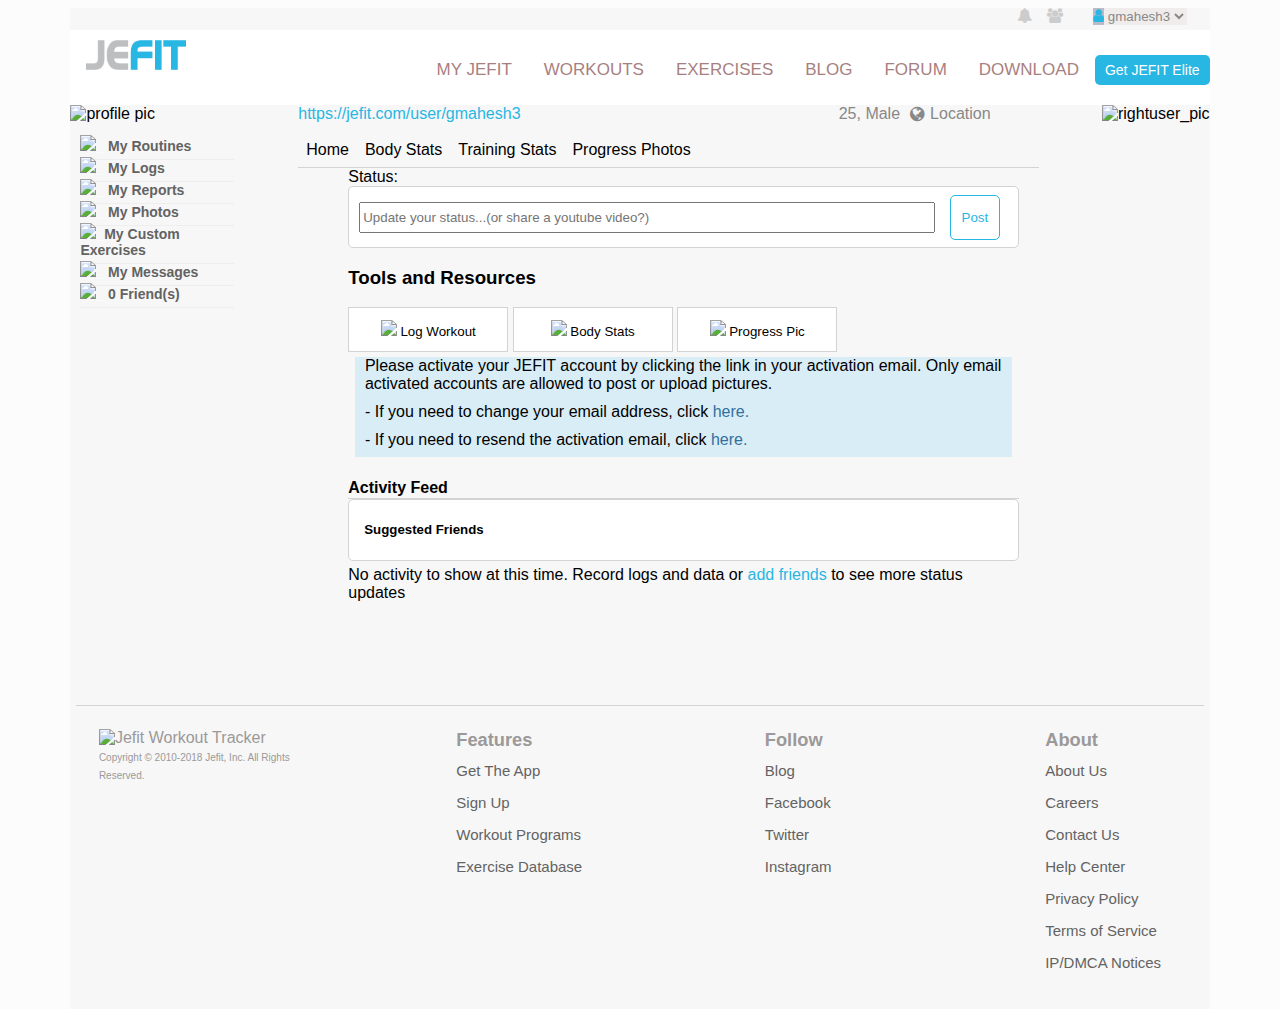
==== dashboard.html @ 6ae7b4ed "html page goals" ====
<!DOCTYPE html>
<html lang="en">

<head>
    <meta charset="UTF-8">
    <meta name="viewport" content="width=device-width, initial-scale=1.0">
    <!-- <link rel="stylesheet" href="cal1.css"> -->
    <link rel="stylesheet" href="dashboard.css">
    <link rel="stylesheet" href="https://cdnjs.cloudflare.com/ajax/libs/font-awesome/4.7.0/css/font-awesome.min.css">
    <script src="//ajax.googleapis.com/ajax/libs/jquery/2.1.1/jquery.min.js"></script>
    <script src="//cdnjs.cloudflare.com/ajax/libs/Chart.js/1.0.2/Chart.min.js"></script>
    <script src="//ajax.googleapis.com/ajax/libs/jquery/2.1.1/jquery.min.js"></script>
    <script src="//cdnjs.cloudflare.com/ajax/libs/Chart.js/1.0.2/Chart.min.js"></script>
    <script src='https://kit.fontawesome.com/a076d05399.js'></script>
    <title>www.jefit.com</title>
</head>

<body>
    <div class="homepage">
        <div class="username-container">
            <div class="username-div">
                <i class="fa fa-bell" style="font-size: 15px;"></i>
                <i class="fa fa-users" style="font-size: 15px;"></i>
                <i class="fa fa-user" style="font-size: 15px;"></i>
                <select name="username" id="username-select">
                    <option value="" disabled selected hidden>gmahesh3</option>
                    <option value="Settings">Settings</option>
                    <option value="Out">Log Out</option>
                </select>
            </div>
        </div>
        <div class="navbar-container">
            <div class="navbar" id="navbarjs">
                <a href="#home" class="remove-underline"><img class="logo-jefit" src="./images/logo_jefit.png" /></a>
                <button class="get-jefit-btn">Get JEFIT Elite</button>
                <a class="float-right" href="#DOWNLOAD">DOWNLOAD</a>
                <a class="float-right" href="#FORUM">FORUM</a>
                <a class="float-right" href="#BLOG">BLOG</a>
                <a class="float-right" href="#EXERCISES">EXERCISES</a>
                <a class="float-right" href="#WORKOUTS">WORKOUTS</a>
                <a class="float-right" href="#MY JEFIT">MY JEFIT</a>
                <a href="javascript:void(0);" class="icon" onclick="myFunction()">
                    <i class="fa fa-bars"></i>
                </a>
            </div>
        </div>
        <div class="dashboard-container">
            <!--Middle-Left-Container -->
            <div class="middle__left">
                <div>
                    <img class="middle__left__img" src="https://www.jefit.com/images/noProfilePic220.png"
                        alt="profile pic">
                </div>

                <ul class="Middle__Left__Container">
                    <p class="left__block"><img src="https://www.jefit.com/images/routine_icon_64_64.png" width="23"><a
                            style="color: white;">_</a> My Routines</p>
                    <p class="left__block"><img src="https://www.jefit.com/images/main_menu_logs_70_70.png"
                            width="23"><a style="color: white;">_</a> My Logs</p>
                    <p class="left__block"><img src="https://www.jefit.com/images/training_reports_icon_70_70.png"
                            width="23"><a style="color: white;">_</a> My Reports</p>
                    <p class="left__block"><img src="https://www.jefit.com/images/pictureicon.png" width="23"><a
                            style="color: white;">_</a> My Photos</p>
                    <p class="left__block"><img src="https://www.jefit.com/images/exercise_icon3_64_64.png"
                            width="23"><a style="color: white;">_</a>My Custom Exercises</p>
                    <p class="left__block"><img src="https://www.jefit.com/images/message_icon.png" width="23"><a
                            style="color: white;">_</a> My Messages</p>
                    <p class="left__block"><img src="https://www.jefit.com/images/friend_request_20.png" width="23"><a
                            style="color: white;">_</a> 0 Friend(s)</p>
                </ul>
            </div>
            <!--*  *-->
            <div class="dashboard-container-middle">
                <div class="user-details">
                    <a class="user-details-link" href="#">https://jefit.com/user/gmahesh3</a>
                    <div class="user-info">
                        <p class="user-details-data">25, Male</p>
                        <i class="fa fa-globe" style="font-size:17px"></i>
                        <span><a href="#" class="user-details-location">Location</a></span>
                    </div>
                </div>
                <div class="middle-dashboard">
                    <ul class="tabs">
                        <li data-tab-target="#home" class="active tab">Home</li>
                        <li data-tab-target="#BodyStats" class="tab">Body Stats</li>
                        <li data-tab-target="#TrainingStats" class="tab">Training Stats</li>
                        <li data-tab-target="#ProgressPhotos" class="tab">Progress Photos</li>
                    </ul>

                    <div class="tab-content">
                        <div id="home" data-tab-content class="active">
                            <span>Status:</span>
                            <span id="status-value"></span>
                            <div class="hometab">
                                <input type="text" id="status"
                                    placeholder="Update your status...(or share a youtube video?)">
                                <button class="status-btn" id="post-status-btn">Post</button>
                            </div>
                            <h3>Tools and Resources</h3>
                            <button class="logWorkBtn"><img src="https://www.jefit.com/images/traininglogicon.png"
                                    width="30" style="font-size:24px"> Log Workout</button>
                            <button class="bodystats"><img src="https://www.jefit.com/images/bodystatusicon.png"
                                    width="30" style='font-size:24px'>
                                Body Stats</button>
                            <button class="progresspic"><img src="https://www.jefit.com/images/takepictureicon.png"
                                    width="30" style='font-size:24px'>
                                Progress Pic</button>
                            <div class="para-info">
                                <p>Please activate your JEFIT account by clicking the link in your activation email.
                                    Only email activated accounts are allowed to post or upload pictures.</p>
                                <p>- If you need to change your email address, click <a class="here" href="#">here.</a>
                                </p>
                                <p>- If you need to resend the activation email, click <a class="here"
                                        href="#">here.</a></p>
                            </div>
                            <h4 class="no-margin">Activity Feed</h4>
                            <div class="bottom-line"></div>
                            <div class="hometab">
                                <h5 class="hometab_margin-left">Suggested Friends</h5>
                            </div>
                            <p class="textlabel">
                                No activity to show at this time. Record logs and data or <a href="#"
                                    class="bottom-label">add friends</a> to see more status updates</p>
                        </div>
                        <div id="BodyStats" data-tab-content >                            
                            <div>
                                <div class="body-stats-updates">
                                    <h4 class="body-stats-updates-title">Latest Body Stats</h4>
                                    <label class="body-stats-last-updated">Last Updated:</label>
                                    <span id="last-updated-time"></span>
                                </div>
                                <a class="update-body-stats-page " href="#">Update Body Stats</a>
                            </div>
                            <img style="display: none;" onload="loadChart()">
                            <hr class="bottom-line-body-stats-menu" ></hr>
                            <div class="male-img-body-info">
                                <div class="male-img-body-info-data"> 
                                    <div style="color:#999">Height </div>
                                    <strong style="font-size:24px;color: #0AB2E6">0</strong>
                                    <strong style="font-size:12px;color: #0AB2E6"> in</strong>
                                </div>
                                <div class="body-stats-info-card"  onload="loadChart()">

                                    <div style="color:#999">Current Weight</div>
                                    <div class="current-weight">
                                            <strong style="font-size:24px">150</strong>
                                            <strong style="font-size:12px"> lbs</strong>
                                        </a>
                                    </div>


                                    <div class="body-stats-margin-color" >Lean Body Mass </div>
                                    <div class="dashed-line-bottom">
                                        <strong style="font-size:24px">150</strong>
                                        <strong style="font-size:12px"> lbs</strong>
                                    </div>


                                    <div class="body-stats-margin-color">Body Fat Mass </div>
                                    <div class="dashed-line-bottom">
                                        <strong style="font-size:24px">0</strong>
                                        <strong style="font-size:12px"> lbs</strong>
                                    </div>

                                    <div class="body-stats-margin-color">BMI</div>
                                    <div class="dashed-line-bottom">
                                        <strong style="font-size:24px">20.34</strong>
                                    </div>
                                </div>
                                <canvas id="myChart"  ></canvas>
                                <p id="chart-percentage"></p>                                
                            </div>                            
                        </div>


                        <div id="TrainingStats" data-tab-content>
                            <div class="Benchmark_container">
                                <strong class="Exercise__Progress">Benchmark Exercise Progress</strong>
                                <div class="Update"> Last Updated: 2020-12-30<a href="./" class="Manage">Manage Your Goals</a>
                                    <!-- Manage Your goal -->
                                    <div id="Manage__Goal"></div>

                                    <!--  -->
                                </div>
                            </div>
                            <div class="Exercise__Container">
                                <div class="Barbell__Stats">
                                    <a href="http://www.jefit.com/exercises/2/barbell-bench-press"
                                        class="Barbell__Stats">Barbell Bench
                                        Press</a>
                                </div>
                                <div class="Barbell__Stats__img">
                                    <a href="http://www.jefit.com/exercises/2/barbell-bench-press">
                                        <img src="https://www.jefit.com/images/exercises/800_600/8.jpg" width="100"></a>
                                </div>
                                <div class="Goal__Box">
                                    <div class="lbs__Goal"><a style="color:#0086C9"> -- </a>
                                        <span style="margin-left:2px; font-size:14px">of goal lbs</span>
                                    </div>
                                    <input class="progressbar-Status" />
                                    <div class="Goal__Prog__Box">
                                        <div>
                                            <div class="Goal__Prog__Box1">Goal Progress : <span
                                                    style="color: #666666; font-weight: bold;">0.00</span><span
                                                    style="font-size:9px">%</span>
                                            </div>
                                        </div>
                                    </div>
                                </div>
                                <div class="Day__Container">
                                    <span style="color:#999">Days Left </span>
                                    <div style="font-size:30px; font-weight:bold; margin-top:10px">0</div>
                                </div>
                                <div class="Barbell__Stats">
                                    <a href="http://www.jefit.com/exercises/12/barbell-squat"
                                        class="Barbell__Stats">Barbell Squat</a>
                                </div>
                                <div class="Barbell__Stats__img">
                                    <a href="http://www.jefit.com/exercises/12/barbell-squat">
                                        <img src="https://www.jefit.com/images/exercises/800_600/49.jpg"
                                            width="100"></a>
                                </div>
                                <input class="progressbar-Status" />
                                <div class="Goal__Box">
                                    <div class="lbs__Goal"><a style="color:#0086C9"> -- </a>
                                        <span style="margin-left:2px; font-size:14px">of goal lbs</span>
                                    </div>
                                    <div class="Goal__Prog__Box">
                                        <div>
                                            <div class="Goal__Prog__Box1">Goal Progress : <span
                                                    style="color: #666666; font-weight: bold;">0.00</span><span
                                                    style="font-size:9px">%</span>
                                            </div>
                                        </div>
                                    </div>
                                </div>
                                <div class="Day__Container">
                                    <span style="color:#999">Days Left </span>
                                    <div style="font-size:30px; font-weight:bold; margin-top:10px">0</div>
                                </div>
                                <div class="Barbell__Stats">
                                    <a href="http://www.jefit.com/exercises/93/barbell-deadlift"
                                        class="Barbell__Stats">Barbell Deadlift</a>
                                </div>
                                <div class="Barbell__Stats__img">
                                    <a href="http://www.jefit.com/exercises/93/barbell-deadlift">
                                        <img src="https://www.jefit.com/images/exercises/800_600/372.jpg"
                                            width="100"></a>
                                </div>
                                <input class="progressbar-Status" />
                                <div class="Goal__Box">
                                    <div class="lbs__Goal"><a style="color:#0086C9"> -- </a>
                                        <span style="margin-left:2px; font-size:14px">of goal lbs</span>
                                    </div>
                                    <div class="Goal__Prog__Box">
                                        <div>
                                            <div class="Goal__Prog__Box1">Goal Progress : <span
                                                    style="color: #666666; font-weight: bold;">0.00</span><span
                                                    style="font-size:9px">%</span>
                                            </div>
                                        </div>
                                    </div>
                                </div>
                                <div class="Day__Container">
                                    <span style="color:#999">Days Left </span>
                                    <div style="font-size:30px; font-weight:bold; margin-top:10px">0</div>
                                </div>


                                <div class="Barbell__Stats">
                                    <a href="http://www.jefit.com/exercises/112/barbell-bicep-curl"
                                        class="Barbell__Stats">Barbell Bicep
                                        Curl</a>
                                </div>
                                <div class="Barbell__Stats__img">
                                    <a href="http://www.jefit.com/exercises/112/barbell-bicep-curl">
                                        <img src="https://www.jefit.com/images/exercises/800_600/448.jpg"
                                            width="100"></a>
                                </div>
                                <input class="progressbar-Status" />
                                <div class="Goal__Box">
                                    <div class="lbs__Goal"><a style="color:#0086C9"> -- </a>
                                        <span style="margin-left:2px; font-size:14px">of goal lbs</span>
                                    </div>
                                    <div class="Goal__Prog__Box">
                                        <div>
                                            <div class="Goal__Prog__Box1">Goal Progress : <span
                                                    style="color: #666666; font-weight: bold;">0.00</span><span
                                                    style="font-size:9px">%</span>
                                            </div>
                                        </div>
                                    </div>
                                </div>
                                <div class="Day__Container">
                                    <span style="color:#999">Days Left </span>
                                    <div style="font-size:30px; font-weight:bold; margin-top:10px">0</div>
                                </div>


                                <div class="Barbell__Stats">
                                    <a href="http://www.jefit.com/exercises/55/barbell-tricep-extension"
                                        class="Barbell__Stats">Barbell Tricep
                                        Extension</a>
                                </div>
                                <div class="Barbell__Stats__img">
                                    <a href="http://www.jefit.com/exercises/55/barbell-tricep-extension">
                                        <img src="https://www.jefit.com/images/exercises/100_75/449.jpg"
                                            width="100"></a>
                                </div>
                                <input class="progressbar-Status" />
                                <div class="Goal__Box">
                                    <div class="lbs__Goal"><a style="color:#0086C9"> -- </a>
                                        <span style="margin-left:2px; font-size:14px">of goal lbs</span>
                                    </div>
                                    <div class="Goal__Prog__Box">
                                        <div>
                                            <div class="Goal__Prog__Box1">Goal Progress : <span
                                                    style="color: #666666; font-weight: bold;">0.00</span><span
                                                    style="font-size:9px">%</span>
                                            </div>
                                        </div>
                                    </div>
                                </div>
                                <div class="Day__Container">
                                    <span style="color:#999">Days Left </span>
                                    <div style="font-size:30px; font-weight:bold; margin-top:10px">0</div>
                                </div>


                                <div class="Barbell__Stats">
                                    <a href="http://www.jefit.com/exercises/10/barbell-shoulder-press"
                                        class="Barbell__Stats">Barbell Shoulder
                                        Press</a>
                                </div>
                                <div class="Barbell__Stats__img">
                                    <a href="http://www.jefit.com/exercises/10/barbell-shoulder-press">
                                        <img src="https://www.jefit.com/images/exercises/100_75/41.jpg" width="100"></a>
                                </div>
                                <input class="progressbar-Status" />
                                <div class="Goal__Box">
                                    <div class="lbs__Goal"><a style="color:#0086C9"> -- </a>
                                        <span style="margin-left:2px; font-size:14px">of goal lbs</span>
                                    </div>
                                    <div class="Goal__Prog__Box">
                                        <div>
                                            <div class="Goal__Prog__Box1">Goal Progress : <span
                                                    style="color: #666666; font-weight: bold;">0.00</span><span
                                                    style="font-size:9px">%</span>
                                            </div>
                                        </div>
                                    </div>
                                </div>
                                <div class="Day__Container">
                                    <span style="color:#999">Days Left </span>
                                    <div style="font-size:30px; font-weight:bold; margin-top:10px">0</div>
                                </div>
                            </div>                           
                        </div>
                        <div id="ProgressPhotos" data-tab-content>
                            <h1>ProgressPhotos</h1>
                            <p>This is ProgressPhotos </p>
                            <!-- Progress Pic -->
                            <div id="Progress__Pic"></div>
                            <!--  -->
                        </div>
                    </div>
                </div>
                <!-- Log workourt -->
                <div id="Log__Workout"></div>
                <!--  -->

                <!-- Body Stats -->
                <div id="Body__Stats"></div>
                <!--  -->

                <!-- Progress Pic -->
                <div id="Progress__Pic"></div>
                <!--  -->

            </div>

            <!-- Middle-Right-Container -->
            <div class="middle__right">
                <img class="middle__right__img" src="https://i.imgur.com/4qvKVBj.png" alt="rightuser_pic" />
            </div>
            <!--  -->
        </div>
        <div style="clear: both;"></div>
        <div class="footer-container">
            <footer class="foot_bar">
                <div class="row">
                    <div class="box-1">
                        <img src="https://www.jefit.com/images/logo_155_40.png" alt="Jefit Workout Tracker"
                            width="80"><br />
                        <small>Copyright © 2010-2018 Jefit, Inc. All Rights
                            Reserved.</small>
                    </div>
                    <div class="content__heading">
                        <h5>Features</h5>
                        <ul class="content__footer">
                            <p>Get The App</p>
                            <p>Sign Up</p>
                            <p>Workout Programs</p>
                            <p>Exercise Database</p>
                        </ul>
                    </div>
                    <div class="content__heading">
                        <h5>Follow</h5>
                        <ul class="content__footer">
                            <p>Blog</p>
                            <p>Facebook</p>
                            <p>Twitter</p>
                            <p>Instagram</p>

                        </ul>
                    </div>
                    <div class="content__heading">
                        <h5>About</h5>
                        <ul class="content__footer">
                            <p>About Us</p>
                            <p>Careers </p>
                            <p>Contact Us</p>
                            <p>Help Center</p>
                            <p>Privacy Policy</p>
                            <p>Terms of Service</p>
                            <p>IP/DMCA Notices</p>
                        </ul>
                    </div>
                </div>
            </footer>
        </div>        
    </div>
    <script src="dashboard.js"></script>
</body>
</html>
---- dashboard.css ----
body {
  background-color: #fcfcfc;
  margin: 0;
  font-family: Helvetica Neue,Helvetica,Arial,sans-serif; 

}
.homepage {
  width: 89%;
  margin: auto;
  background-color: rgb(247, 247, 247);
}
/* Footer section Dashboard */
.foot_bar {
  width: 95%;
  margin: auto;
  padding: 2%;
  border-top: 1px solid lightgrey;
}

.row {
  display: flex;
  justify-content: space-between;
  color: rgb(155, 153, 153);
}
.foot_bar > img {
  float: left;
  padding: 2px 20px;
  cursor: pointer;
}
.box-1 {
  width: 18%;
}
.box-1 > small {
  font-size: x-small;
}

.content__heading {
  font-size: 22px;
  margin: -30px 60px 0px;
  font-style: normal;
}
.content__footer {
  font-size: 15px;
  margin: -20px -40px 1px;
  text-align: left;
  color: rgb(99, 99, 99);
}
.content__footer :hover {
  opacity: 10;
  visibility: visible;
  left: 0;
  color: rgb(0, 153, 255);
}
/*  */
.dashboard-container {
  width: 100%;
}

/* Middle Left Section dashboard */
.middle__left {
  width: 17%;
  float: left;
  height: 600px;
}
.middle__left__img {
  width: 100%;
}
.left__block {
  font-size: 14px;
  vertical-align: middle;
  padding: 1px 0px 5px 0px;
  font-weight: bold;
  width: 100%;
  position: relative;
  border-bottom: 1px solid #eeeeee;
  margin: -5px -30px 1px;
  color: rgb(99, 99, 99);
}
.Middle__Left__Container :hover {
  opacity: 10;
  visibility: visible;
  left: 0;
  color: rgb(0, 153, 255);
}

/* middle__right__container */
.middle__right {
  width: fit-content;
  float: right;
}
.middle__right__img {
  width: 100%;
  height: 550px;
}

.username-div {
  display: flex;
  justify-content: flex-end;
  width: 98%;
  margin-top: 8px;
}

#username-select {
  color: #888888;
  background-color: #f0ecec;
  border: none;
  outline: none;
}
#username-select:hover {
  background-color: #cccccc;
}
.fa-bell,
.fa-users {
  color: #cccccc;
  margin-left: 15px;
}
.fa-user {
  color: #28b6e3;
  margin-left: 30px;
  /* width: fit-content;
  height: fit-content; */
  background-color: #babac8;
}
.fa-bell:hover,
.fa-users:hover {
  color: #28b6e3;
}
.navbar-container {
  width: 100%;
  height: 60px;
  border-radius: 5px;
}
.logo-jefit {
  width: 100px;
  height: 30px;
  float: left;
}
.navbar {
  overflow: hidden;
  background-color: white;
  color: #cccccc;
  margin-top: 5px;
}
.float-right {
  float: right;
}
.navbar a {
  display: block;
  color: #a87f7f;
  text-align: center;
  padding: 10px 16px;
  text-decoration: none;
  font-size: 17px;
}

.navbar a:hover {
  color: #28b6e3;
  line-height: 20px;
  border-bottom: 2px solid #28b6e3;
}

.navbar .remove-underline:hover {
  border-bottom: none;
}
/* .navbar a.active {
width: 100px;
height: 30px;
border-bottom: none;
} */
.get-jefit-btn {
  background-color: #28b6e3;
  color: white;
  font-size: 14px;
  padding: 7px 10px;
  font-weight: 500;
  border: none;
  border-radius: 5px;
  display: block;
  margin-top: 5px;
  outline: none;
  float: right;
  margin-bottom: 20px;
}
.get-jefit-btn:hover {
  background-color: #babac8;
  color: black;
}
.navbar .icon {
  display: none;
}
.fa-bars {
  color: #cccccc;
  font-size: 20px;
}
.dashboard-container {
  width: 100%;
  margin-top: 15px;
}
.dashboard-container-left {
  width: 200px;
  height: 400px;
  float: left;
  background-color: rgb(109, 109, 173);
}
.dashboard-container-middle {
  width: 65%;
  padding: 0%;
  float: left;
  margin-left: 3%;
}
.user-details {
  color: #888888;
  display: flex;
  justify-content: space-between;
  align-items: baseline;
  width: 100%;
  padding: 0;
}
.user-details-link {
  color: #28b6e3;
  text-decoration: none;
}
.user-details-data {
  padding: 0;
  margin-top: 0;
  margin-bottom: 0;
}
.user-info {
  width: 200px;
  display: flex;
  justify-content: baseline;
}
.user-details-location {
  text-decoration: none;
  margin-left: 0;
  color: #888888;
  float: left;
}
.user-details-location:hover {
  color: #28b6e3;
  text-decoration: underline;
}
.fa-globe {
  margin-left: 10px;
  margin-right: 5px;
}
[data-tab-content] {
  display: none;
}

.active[data-tab-content] {
  display: block;
}
.tabs {
  display: flex;
  justify-content: flex-start;
  list-style-type: none;
  margin: 0;
  padding: 0;
  border-bottom: 1px solid lightgray;
}

.tab {
  cursor: pointer;
  padding: 8px;
}
/* 
.tab.active {
  
} */

.tab:hover {
  color: #28b6e3;
  border: 1px solid lightgray;
  border-top-left-radius: 3px;
  border-top-right-radius: 3px;
}

.tab-content {
  margin-left: 20px;
  margin-right: 20px;
}
.middle-dashboard {
  margin-top: 10px;
}
.hometab {
  height: 60px;
  background-color: white;
  border: 1px solid lightgray;
  border-radius: 5px;
}
#home {
  margin-left: 30px;
}

#home P {
  margin-top: 5px;
}
.hometab > .status-btn {
  width: 50px;
  height: 45px;
  background-color: white;
  color: #28b6e3;
  border: 1px solid #28b6e3;
  border-radius: 5px;
}
.hometab input {
  height: 25px;
  width: 85%;
  margin: 15px 10px;
}
.logWorkBtn,
.bodystats,
.progresspic {
  width: 160px;
  height: 45px;
  background-color: white;
  border: 1px solid lightgray;
  outline: none;
}
cred {
  color: red;
}
cblue {
  color: blue;
}
cgreen {
  color: green;
}
.logWorkBtn:hover {
  background-color: #888888;
}
.bodystats:hover {
  background-color: #888888;
}
.progresspic:hover {
  background-color: #888888;
}
.para-info {
  width: 98%;
  height: 100px;
  background-color: #d9edf7;
  margin: 5px auto;
}
.para-info p {
  margin: 10px;
  margin-top: 10px;
}
.here {
  text-decoration: none;
  color: #31709c;
}
.bottom-line {
  border-bottom: 1px solid lightgray;
  width: 100%;
  height: 1px;
}
.no-margin {
  margin-bottom: 0%;
}
.hometab_margin-left {
  margin-left: 15px;
}
.textlabel {
  margin-top: 0;
  font-size: 16 px;
}
.bottom-label {
  text-decoration: none;
  color: #28b6e3;
}
@media screen and (max-width: 1150px) {
  .navbar a:not(:first-child) {
    display: none;
  }
  .navbar button {
    display: none;
  }
  .navbar a.icon {
    float: right;
    display: block;
    border: 0.5px solid #cccccc;
    border-radius: 3px;
  }
}

@media screen and (max-width: 1150px) {
  .navbar.responsive {
    position: relative;
  }
  .navbar.responsive .icon {
    position: absolute;
    right: 0;
    top: 0;
  }
  .navbar.responsive a {
    float: none;
    display: block;
    text-align: left;
  }
}
.Benchmark_container{
  border-bottom:1px solid #d4d4d4;
  padding-bottom:5px;
  float:left; 
  width:100%; 
  margin-top:10px;
}
.Exercise__Progress{
  color:#4d4f53;
  font-size:16px; 
  padding-top:20px;
}
.Update{
  font-size:10px;
  color:#AAA;
  font-weight:bold;
  width:100%;
  float: left;
}
.Manage{
  color:#4184A1;
  float:right;
  font-weight:bold;
  font-size:11px;
}
.Exercise__Container{
  display:inline-block;
  width:100%;
}
.Barbell__Stats{
  color:rgb(75, 169, 231);
  font-weight:bold;
  margin-top:10px; 
  float:left; 
  width:100%; 
  padding-bottom:5px;
  
}
.Barbell__Stats__img{
  float:left;
  height:80px;
  width:20%;
}
.Goal__Box{
  width:65%;
  float: left;
}
.lbs__Goal{
  font-size:24px;
  margin-top:10px;
  width:100%;
  float:left;
  text-align: center;  
}
.progressbar-Status{
  width:300px;
  height:8px;
  border:1px solid lightgray;
  border-radius: 8px;
  margin-left:76px;
}
.Goal__Prog__Box{
  float:left;
  border-radius:4px;
  width:95%;
  border-bottom:1px dashed #d4d4d4;
  padding-bottom: 20px;
}
.Goal__Prog__Box1{
  width:100%;
  text-align:center;
  color:#888;
  font-size:11px;
}
.Day__Container{
  float:left;
  width: 15%;

}
.Barbell__Squat{
  color:#666;
  font-weight:bold;

}
.body-stats-updates{ 
  height: 60px;
  float: left;
 
}
.body-stats-updates-title{
 margin-bottom: 0%;
 margin-bottom: 0%;
  padding: 0;
}
.body-stats-last-updated{
  margin-top: 0%;
  display: inline-block;
  font-size: 11px;
}
.update-body-stats-page{
  color: #3b7283;
  text-decoration: none;
  font-weight: 400;
  font-size: 12px;
  float: right;
  margin-top: 40px;
  margin-bottom: 0%;
  
}
.male-img-body-info{
  background-image: url("./images/male_1.jpg");
  background-repeat: no-repeat;
  height: 300px;
  width: 100%;

}
.bottom-line-body-stats-menu{
 width: 100%;
 height: 0.1px;
 background-color: #3b7283;
 margin-top: 0%;
}
.male-image-prop{
  float: left;
}
.male-img-body-info-data{
  margin-left: 120px;
  float: left;
 margin-top: 120px;
}
.body-stats-info-card{
  width:120px; 
  height:340px;
  margin-top:10px;
  float:left;
  margin-left:20px
}
.current-weight{
  font-size:34px; 
  font-weight:bold; 
  margin-top:5px; 
  padding-bottom:5px; 
  border-bottom:1px dashed #CCC;
}
.body-stats-margin-color{
  margin-top:15px; 
  color:#999
}
.dashed-line-bottom{
  margin-top:10px; 
  padding-bottom:5px; 
  border-bottom:1px dashed #CCC; 
  color: #666666;
}
.chart-of-body-fat{
  width: 150px;
  height:150px;
  margin: 50px 30px;  
  float: left;
}
#myChart{
  width: 150px;
  height: 150px;
  margin: 70px 80px;

}
/* commiting the changes */
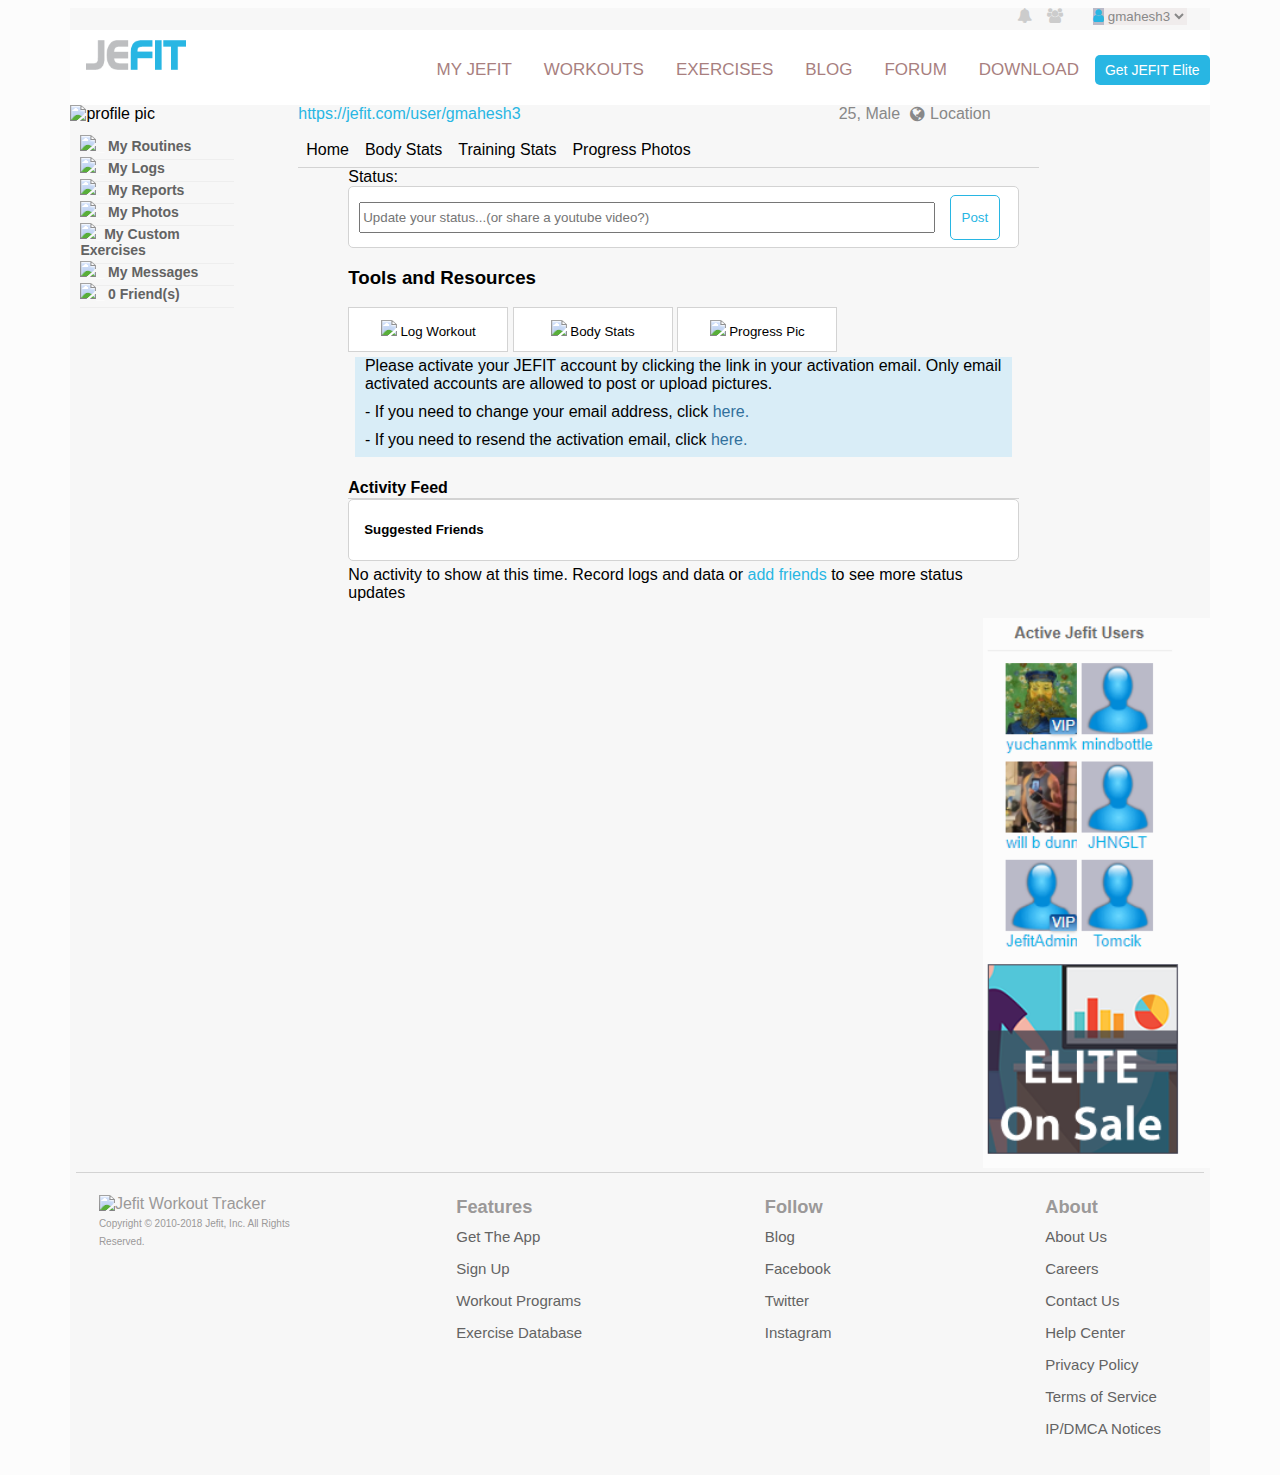
==== commit 56d869f6: "commiting changes" ====
--- a/dashboard.html
+++ b/dashboard.html
@@ -31,14 +31,14 @@
         </div>
         <div class="navbar-container">
             <div class="navbar" id="navbarjs">
-                <a href="#home" class="remove-underline"><img class="logo-jefit" src="./images/logo_jefit.png" /></a>
+                <a href="./dashboard.html" class="remove-underline"><img class="logo-jefit" src="./images/logo_jefit.png" /></a>
                 <button class="get-jefit-btn">Get JEFIT Elite</button>
                 <a class="float-right" href="#DOWNLOAD">DOWNLOAD</a>
                 <a class="float-right" href="#FORUM">FORUM</a>
                 <a class="float-right" href="#BLOG">BLOG</a>
                 <a class="float-right" href="#EXERCISES">EXERCISES</a>
                 <a class="float-right" href="#WORKOUTS">WORKOUTS</a>
-                <a class="float-right" href="#MY JEFIT">MY JEFIT</a>
+                <a class="float-right" href="./dashboard.html">MY JEFIT</a>
                 <a href="javascript:void(0);" class="icon" onclick="myFunction()">
                     <i class="fa fa-bars"></i>
                 </a>
@@ -97,14 +97,14 @@
                                 <button class="status-btn" id="post-status-btn">Post</button>
                             </div>
                             <h3>Tools and Resources</h3>
-                            <button class="logWorkBtn"><img src="https://www.jefit.com/images/traininglogicon.png"
-                                    width="30" style="font-size:24px"> Log Workout</button>
-                            <button class="bodystats"><img src="https://www.jefit.com/images/bodystatusicon.png"
-                                    width="30" style='font-size:24px'>
-                                Body Stats</button>
-                            <button class="progresspic"><img src="https://www.jefit.com/images/takepictureicon.png"
-                                    width="30" style='font-size:24px'>
-                                Progress Pic</button>
+                            <a href="./update_body_stats.html"><button class="logWorkBtn"><img src="https://www.jefit.com/images/traininglogicon.png"
+                                width="30" style="font-size:24px"> Log Workout</button></a>
+                           <a href="./update_body_stats.html"> <button class="bodystats"><img src="https://www.jefit.com/images/bodystatusicon.png"
+                            width="30" style='font-size:24px'>
+                        Body Stats</button></a>
+                            <a href="./"><button class="progresspic"><img src="https://www.jefit.com/images/takepictureicon.png"
+                                width="30" style='font-size:24px'>
+                            Progress Pic</button></a>
                             <div class="para-info">
                                 <p>Please activate your JEFIT account by clicking the link in your activation email.
                                     Only email activated accounts are allowed to post or upload pictures.</p>
@@ -129,7 +129,7 @@
                                     <label class="body-stats-last-updated">Last Updated:</label>
                                     <span id="last-updated-time"></span>
                                 </div>
-                                <a class="update-body-stats-page " href="#">Update Body Stats</a>
+                                <a class="update-body-stats-page " href="./update_body_stats.html">Update Body Stats</a>
                             </div>
                             <img style="display: none;" onload="loadChart()">
                             <hr class="bottom-line-body-stats-menu" ></hr>
@@ -176,7 +176,7 @@
                         <div id="TrainingStats" data-tab-content>
                             <div class="Benchmark_container">
                                 <strong class="Exercise__Progress">Benchmark Exercise Progress</strong>
-                                <div class="Update"> Last Updated: 2020-12-30<a href="./" class="Manage">Manage Your Goals</a>
+                                <div class="Update"> Last Updated: 2020-12-30<a href="./managegoals.html" class="Manage">Manage Your Goals</a>
                                     <!-- Manage Your goal -->
                                     <div id="Manage__Goal"></div>
 
@@ -357,11 +357,32 @@
                             </div>                           
                         </div>
                         <div id="ProgressPhotos" data-tab-content>
-                            <h1>ProgressPhotos</h1>
-                            <p>This is ProgressPhotos </p>
-                            <!-- Progress Pic -->
-                            <div id="Progress__Pic"></div>
-                            <!--  -->
+                            <div class="progress__pic__container">
+                                <div class="progress__pic__Bar">
+                                    <div>
+                                        <div class="progress__pic__Bar2">
+                                            <strong style="margin-left:5px; color:#4d4f53; font-size:16px"> Progress Pictures </strong>
+                                            <span class="Edit__upload">More</span>
+                                            <span class="Edit__upload">Edit</span>
+                                            <span class="Edit__upload">Upload</span>
+                                        </div>
+                                    </div>
+                                </div>
+                                <div class="progress__pic__sub__Box">
+                                    <div>
+                                        <div class="progress__pic__sub__Box1">
+                                            <p>
+                                                <img src="https://www.jefit.com/assets/img/group-avatar.png"
+                                                    value="Upload Some Progress Pictures Now">
+                                            </p>
+                                            <p style=" margin-top:10px">
+                                                <input type="button" class="picturepostButton"
+                                                    value="No Picture Found, Upload now to enable progress photo comparison feature.">
+                                            </p>
+                                        </div>
+                                    </div>
+                                </div>
+                            </div>
                         </div>
                     </div>
                 </div>
@@ -381,7 +402,7 @@
 
             <!-- Middle-Right-Container -->
             <div class="middle__right">
-                <img class="middle__right__img" src="https://i.imgur.com/4qvKVBj.png" alt="rightuser_pic" />
+                <img class="middle__right__img" src="./images/rightpic.png" alt="rightuser_pic" />
             </div>
             <!--  -->
         </div>
--- a/dashboard.css
+++ b/dashboard.css
@@ -565,4 +565,7 @@
   margin: 70px 80px;
 
 }
+.Manage{
+  text-decoration: none;
+}
 /* commiting the changes */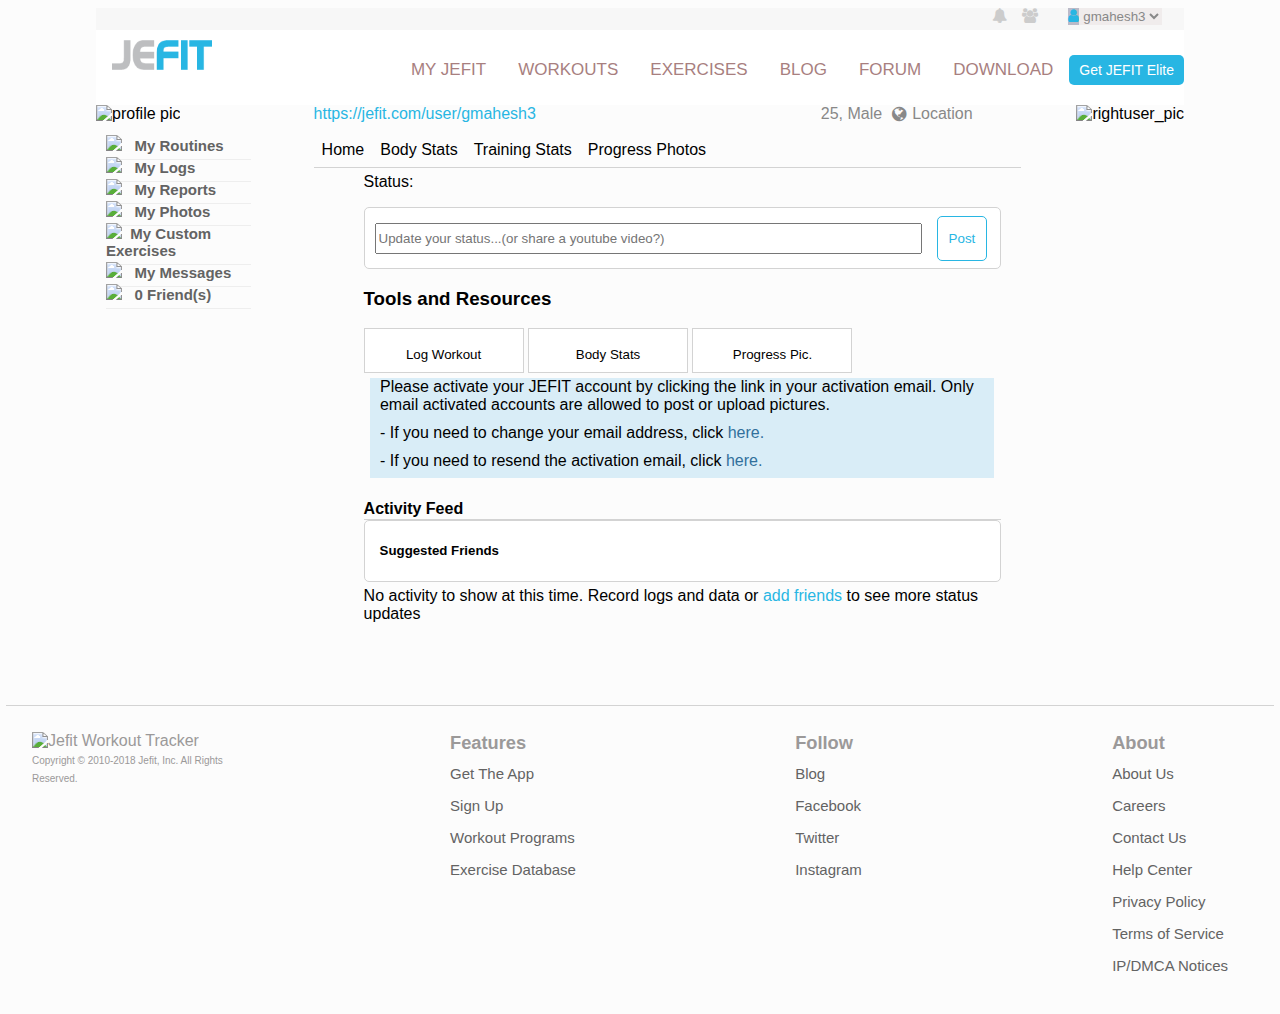
==== commit ba64fbff: "changes made" ====
--- a/dashboard.html
+++ b/dashboard.html
@@ -4,15 +4,12 @@
 <head>
     <meta charset="UTF-8">
     <meta name="viewport" content="width=device-width, initial-scale=1.0">
-    <!-- <link rel="stylesheet" href="cal1.css"> -->
+    <link rel="stylesheet" href="cal1.css">
+    <link rel="icon" href="[data-uri]" type="image/icon type">
     <link rel="stylesheet" href="dashboard.css">
     <link rel="stylesheet" href="https://cdnjs.cloudflare.com/ajax/libs/font-awesome/4.7.0/css/font-awesome.min.css">
-    <script src="//ajax.googleapis.com/ajax/libs/jquery/2.1.1/jquery.min.js"></script>
-    <script src="//cdnjs.cloudflare.com/ajax/libs/Chart.js/1.0.2/Chart.min.js"></script>
-    <script src="//ajax.googleapis.com/ajax/libs/jquery/2.1.1/jquery.min.js"></script>
-    <script src="//cdnjs.cloudflare.com/ajax/libs/Chart.js/1.0.2/Chart.min.js"></script>
     <script src='https://kit.fontawesome.com/a076d05399.js'></script>
-    <title>www.jefit.com</title>
+    <title>gmahesh3 - Home | Jefit - Best workout</title>
 </head>
 
 <body>
@@ -31,14 +28,14 @@
         </div>
         <div class="navbar-container">
             <div class="navbar" id="navbarjs">
-                <a href="./dashboard.html" class="remove-underline"><img class="logo-jefit" src="./images/logo_jefit.png" /></a>
+                <a href="index.html" class="remove-underline"><img class="logo-jefit" src="./images/logo_jefit.png" /></a>
                 <button class="get-jefit-btn">Get JEFIT Elite</button>
                 <a class="float-right" href="#DOWNLOAD">DOWNLOAD</a>
                 <a class="float-right" href="#FORUM">FORUM</a>
                 <a class="float-right" href="#BLOG">BLOG</a>
                 <a class="float-right" href="#EXERCISES">EXERCISES</a>
                 <a class="float-right" href="#WORKOUTS">WORKOUTS</a>
-                <a class="float-right" href="./dashboard.html">MY JEFIT</a>
+                <a class="float-right" href="#MY JEFIT">MY JEFIT</a>
                 <a href="javascript:void(0);" class="icon" onclick="myFunction()">
                     <i class="fa fa-bars"></i>
                 </a>
@@ -48,25 +45,17 @@
             <!--Middle-Left-Container -->
             <div class="middle__left">
                 <div>
-                    <img class="middle__left__img" src="https://www.jefit.com/images/noProfilePic220.png"
-                        alt="profile pic">
+                    <img class="middle__left__img" src="https://www.jefit.com/images/noProfilePic220.png" alt="profile pic">
                 </div>
 
                 <ul class="Middle__Left__Container">
-                    <p class="left__block"><img src="https://www.jefit.com/images/routine_icon_64_64.png" width="23"><a
-                            style="color: white;">_</a> My Routines</p>
-                    <p class="left__block"><img src="https://www.jefit.com/images/main_menu_logs_70_70.png"
-                            width="23"><a style="color: white;">_</a> My Logs</p>
-                    <p class="left__block"><img src="https://www.jefit.com/images/training_reports_icon_70_70.png"
-                            width="23"><a style="color: white;">_</a> My Reports</p>
-                    <p class="left__block"><img src="https://www.jefit.com/images/pictureicon.png" width="23"><a
-                            style="color: white;">_</a> My Photos</p>
-                    <p class="left__block"><img src="https://www.jefit.com/images/exercise_icon3_64_64.png"
-                            width="23"><a style="color: white;">_</a>My Custom Exercises</p>
-                    <p class="left__block"><img src="https://www.jefit.com/images/message_icon.png" width="23"><a
-                            style="color: white;">_</a> My Messages</p>
-                    <p class="left__block"><img src="https://www.jefit.com/images/friend_request_20.png" width="23"><a
-                            style="color: white;">_</a> 0 Friend(s)</p>
+                    <p class="left__block"><img src="https://www.jefit.com/images/routine_icon_64_64.png" width="23"><a style="color: white;">_</a> My Routines</p>
+                    <p class="left__block"><img src="https://www.jefit.com/images/main_menu_logs_70_70.png" width="23"><a style="color: white;">_</a>  My Logs</p>
+                    <p class="left__block"><img src="https://www.jefit.com/images/training_reports_icon_70_70.png" width="23"><a style="color: white;">_</a> My Reports</p>
+                    <p class="left__block"><img src="https://www.jefit.com/images/pictureicon.png" width="23"><a style="color: white;">_</a> My Photos</p>
+                    <p class="left__block"><img src="https://www.jefit.com/images/exercise_icon3_64_64.png" width="23"><a style="color: white;">_</a>My Custom Exercises</p>
+                    <p class="left__block"><img src="https://www.jefit.com/images/message_icon.png" width="23"><a style="color: white;">_</a> My Messages</p>
+                    <p class="left__block"><img src="https://www.jefit.com/images/friend_request_20.png" width="23"><a style="color: white;">_</a> 0 Friend(s)</p>
                 </ul>
             </div>
             <!--*  *-->
@@ -89,22 +78,20 @@
 
                     <div class="tab-content">
                         <div id="home" data-tab-content class="active">
-                            <span>Status:</span>
-                            <span id="status-value"></span>
+                            <p>Status:</p>
+                            <p></p>
                             <div class="hometab">
                                 <input type="text" id="status"
                                     placeholder="Update your status...(or share a youtube video?)">
-                                <button class="status-btn" id="post-status-btn">Post</button>
+                                <button class="status-btn">Post</button>
                             </div>
                             <h3>Tools and Resources</h3>
-                            <a href="./update_body_stats.html"><button class="logWorkBtn"><img src="https://www.jefit.com/images/traininglogicon.png"
-                                width="30" style="font-size:24px"> Log Workout</button></a>
-                           <a href="./update_body_stats.html"> <button class="bodystats"><img src="https://www.jefit.com/images/bodystatusicon.png"
-                            width="30" style='font-size:24px'>
-                        Body Stats</button></a>
-                            <a href="./"><button class="progresspic"><img src="https://www.jefit.com/images/takepictureicon.png"
-                                width="30" style='font-size:24px'>
-                            Progress Pic</button></a>
+                            <button class="logWorkBtn"><i class='fas fa-dumbbell'
+                                    style='font-size:24px;color:green'></i> Log Workout</button>
+                            <button class="bodystats"><i class='fas fa-dumbbell' style='font-size:24px;color:blue'></i>
+                                Body Stats</button>
+                            <button class="progresspic"><i class='fas fa-dumbbell' style='font-size:24px;color:red'></i>
+                                Progress Pic.</button>
                             <div class="para-info">
                                 <p>Please activate your JEFIT account by clicking the link in your activation email.
                                     Only email activated accounts are allowed to post or upload pictures.</p>
@@ -121,336 +108,78 @@
                             <p class="textlabel">
                                 No activity to show at this time. Record logs and data or <a href="#"
                                     class="bottom-label">add friends</a> to see more status updates</p>
+
                         </div>
-                        <div id="BodyStats" data-tab-content >                            
-                            <div>
-                                <div class="body-stats-updates">
-                                    <h4 class="body-stats-updates-title">Latest Body Stats</h4>
-                                    <label class="body-stats-last-updated">Last Updated:</label>
-                                    <span id="last-updated-time"></span>
-                                </div>
-                                <a class="update-body-stats-page " href="./update_body_stats.html">Update Body Stats</a>
-                            </div>
-                            <img style="display: none;" onload="loadChart()">
-                            <hr class="bottom-line-body-stats-menu" ></hr>
-                            <div class="male-img-body-info">
-                                <div class="male-img-body-info-data"> 
-                                    <div style="color:#999">Height </div>
-                                    <strong style="font-size:24px;color: #0AB2E6">0</strong>
-                                    <strong style="font-size:12px;color: #0AB2E6"> in</strong>
-                                </div>
-                                <div class="body-stats-info-card"  onload="loadChart()">
-
-                                    <div style="color:#999">Current Weight</div>
-                                    <div class="current-weight">
-                                            <strong style="font-size:24px">150</strong>
-                                            <strong style="font-size:12px"> lbs</strong>
-                                        </a>
-                                    </div>
-
-
-                                    <div class="body-stats-margin-color" >Lean Body Mass </div>
-                                    <div class="dashed-line-bottom">
-                                        <strong style="font-size:24px">150</strong>
-                                        <strong style="font-size:12px"> lbs</strong>
-                                    </div>
-
-
-                                    <div class="body-stats-margin-color">Body Fat Mass </div>
-                                    <div class="dashed-line-bottom">
-                                        <strong style="font-size:24px">0</strong>
-                                        <strong style="font-size:12px"> lbs</strong>
-                                    </div>
-
-                                    <div class="body-stats-margin-color">BMI</div>
-                                    <div class="dashed-line-bottom">
-                                        <strong style="font-size:24px">20.34</strong>
-                                    </div>
-                                </div>
-                                <canvas id="myChart"  ></canvas>
-                                <p id="chart-percentage"></p>                                
-                            </div>                            
+                        <div id="BodyStats" data-tab-content>
+                            <h1>BodyStats</h1>
+                            <p>This is BodyStats</p>
                         </div>
-
-
                         <div id="TrainingStats" data-tab-content>
-                            <div class="Benchmark_container">
-                                <strong class="Exercise__Progress">Benchmark Exercise Progress</strong>
-                                <div class="Update"> Last Updated: 2020-12-30<a href="./managegoals.html" class="Manage">Manage Your Goals</a>
-                                    <!-- Manage Your goal -->
-                                    <div id="Manage__Goal"></div>
-
-                                    <!--  -->
-                                </div>
-                            </div>
-                            <div class="Exercise__Container">
-                                <div class="Barbell__Stats">
-                                    <a href="http://www.jefit.com/exercises/2/barbell-bench-press"
-                                        class="Barbell__Stats">Barbell Bench
-                                        Press</a>
-                                </div>
-                                <div class="Barbell__Stats__img">
-                                    <a href="http://www.jefit.com/exercises/2/barbell-bench-press">
-                                        <img src="https://www.jefit.com/images/exercises/800_600/8.jpg" width="100"></a>
-                                </div>
-                                <div class="Goal__Box">
-                                    <div class="lbs__Goal"><a style="color:#0086C9"> -- </a>
-                                        <span style="margin-left:2px; font-size:14px">of goal lbs</span>
-                                    </div>
-                                    <input class="progressbar-Status" />
-                                    <div class="Goal__Prog__Box">
-                                        <div>
-                                            <div class="Goal__Prog__Box1">Goal Progress : <span
-                                                    style="color: #666666; font-weight: bold;">0.00</span><span
-                                                    style="font-size:9px">%</span>
-                                            </div>
-                                        </div>
-                                    </div>
-                                </div>
-                                <div class="Day__Container">
-                                    <span style="color:#999">Days Left </span>
-                                    <div style="font-size:30px; font-weight:bold; margin-top:10px">0</div>
-                                </div>
-                                <div class="Barbell__Stats">
-                                    <a href="http://www.jefit.com/exercises/12/barbell-squat"
-                                        class="Barbell__Stats">Barbell Squat</a>
-                                </div>
-                                <div class="Barbell__Stats__img">
-                                    <a href="http://www.jefit.com/exercises/12/barbell-squat">
-                                        <img src="https://www.jefit.com/images/exercises/800_600/49.jpg"
-                                            width="100"></a>
-                                </div>
-                                <input class="progressbar-Status" />
-                                <div class="Goal__Box">
-                                    <div class="lbs__Goal"><a style="color:#0086C9"> -- </a>
-                                        <span style="margin-left:2px; font-size:14px">of goal lbs</span>
-                                    </div>
-                                    <div class="Goal__Prog__Box">
-                                        <div>
-                                            <div class="Goal__Prog__Box1">Goal Progress : <span
-                                                    style="color: #666666; font-weight: bold;">0.00</span><span
-                                                    style="font-size:9px">%</span>
-                                            </div>
-                                        </div>
-                                    </div>
-                                </div>
-                                <div class="Day__Container">
-                                    <span style="color:#999">Days Left </span>
-                                    <div style="font-size:30px; font-weight:bold; margin-top:10px">0</div>
-                                </div>
-                                <div class="Barbell__Stats">
-                                    <a href="http://www.jefit.com/exercises/93/barbell-deadlift"
-                                        class="Barbell__Stats">Barbell Deadlift</a>
-                                </div>
-                                <div class="Barbell__Stats__img">
-                                    <a href="http://www.jefit.com/exercises/93/barbell-deadlift">
-                                        <img src="https://www.jefit.com/images/exercises/800_600/372.jpg"
-                                            width="100"></a>
-                                </div>
-                                <input class="progressbar-Status" />
-                                <div class="Goal__Box">
-                                    <div class="lbs__Goal"><a style="color:#0086C9"> -- </a>
-                                        <span style="margin-left:2px; font-size:14px">of goal lbs</span>
-                                    </div>
-                                    <div class="Goal__Prog__Box">
-                                        <div>
-                                            <div class="Goal__Prog__Box1">Goal Progress : <span
-                                                    style="color: #666666; font-weight: bold;">0.00</span><span
-                                                    style="font-size:9px">%</span>
-                                            </div>
-                                        </div>
-                                    </div>
-                                </div>
-                                <div class="Day__Container">
-                                    <span style="color:#999">Days Left </span>
-                                    <div style="font-size:30px; font-weight:bold; margin-top:10px">0</div>
-                                </div>
-
-
-                                <div class="Barbell__Stats">
-                                    <a href="http://www.jefit.com/exercises/112/barbell-bicep-curl"
-                                        class="Barbell__Stats">Barbell Bicep
-                                        Curl</a>
-                                </div>
-                                <div class="Barbell__Stats__img">
-                                    <a href="http://www.jefit.com/exercises/112/barbell-bicep-curl">
-                                        <img src="https://www.jefit.com/images/exercises/800_600/448.jpg"
-                                            width="100"></a>
-                                </div>
-                                <input class="progressbar-Status" />
-                                <div class="Goal__Box">
-                                    <div class="lbs__Goal"><a style="color:#0086C9"> -- </a>
-                                        <span style="margin-left:2px; font-size:14px">of goal lbs</span>
-                                    </div>
-                                    <div class="Goal__Prog__Box">
-                                        <div>
-                                            <div class="Goal__Prog__Box1">Goal Progress : <span
-                                                    style="color: #666666; font-weight: bold;">0.00</span><span
-                                                    style="font-size:9px">%</span>
-                                            </div>
-                                        </div>
-                                    </div>
-                                </div>
-                                <div class="Day__Container">
-                                    <span style="color:#999">Days Left </span>
-                                    <div style="font-size:30px; font-weight:bold; margin-top:10px">0</div>
-                                </div>
-
-
-                                <div class="Barbell__Stats">
-                                    <a href="http://www.jefit.com/exercises/55/barbell-tricep-extension"
-                                        class="Barbell__Stats">Barbell Tricep
-                                        Extension</a>
-                                </div>
-                                <div class="Barbell__Stats__img">
-                                    <a href="http://www.jefit.com/exercises/55/barbell-tricep-extension">
-                                        <img src="https://www.jefit.com/images/exercises/100_75/449.jpg"
-                                            width="100"></a>
-                                </div>
-                                <input class="progressbar-Status" />
-                                <div class="Goal__Box">
-                                    <div class="lbs__Goal"><a style="color:#0086C9"> -- </a>
-                                        <span style="margin-left:2px; font-size:14px">of goal lbs</span>
-                                    </div>
-                                    <div class="Goal__Prog__Box">
-                                        <div>
-                                            <div class="Goal__Prog__Box1">Goal Progress : <span
-                                                    style="color: #666666; font-weight: bold;">0.00</span><span
-                                                    style="font-size:9px">%</span>
-                                            </div>
-                                        </div>
-                                    </div>
-                                </div>
-                                <div class="Day__Container">
-                                    <span style="color:#999">Days Left </span>
-                                    <div style="font-size:30px; font-weight:bold; margin-top:10px">0</div>
-                                </div>
-
-
-                                <div class="Barbell__Stats">
-                                    <a href="http://www.jefit.com/exercises/10/barbell-shoulder-press"
-                                        class="Barbell__Stats">Barbell Shoulder
-                                        Press</a>
-                                </div>
-                                <div class="Barbell__Stats__img">
-                                    <a href="http://www.jefit.com/exercises/10/barbell-shoulder-press">
-                                        <img src="https://www.jefit.com/images/exercises/100_75/41.jpg" width="100"></a>
-                                </div>
-                                <input class="progressbar-Status" />
-                                <div class="Goal__Box">
-                                    <div class="lbs__Goal"><a style="color:#0086C9"> -- </a>
-                                        <span style="margin-left:2px; font-size:14px">of goal lbs</span>
-                                    </div>
-                                    <div class="Goal__Prog__Box">
-                                        <div>
-                                            <div class="Goal__Prog__Box1">Goal Progress : <span
-                                                    style="color: #666666; font-weight: bold;">0.00</span><span
-                                                    style="font-size:9px">%</span>
-                                            </div>
-                                        </div>
-                                    </div>
-                                </div>
-                                <div class="Day__Container">
-                                    <span style="color:#999">Days Left </span>
-                                    <div style="font-size:30px; font-weight:bold; margin-top:10px">0</div>
-                                </div>
-                            </div>                           
+                            <h1>TrainingStats</h1>
+                            <p>This is TrainingStats </p>
                         </div>
                         <div id="ProgressPhotos" data-tab-content>
-                            <div class="progress__pic__container">
-                                <div class="progress__pic__Bar">
-                                    <div>
-                                        <div class="progress__pic__Bar2">
-                                            <strong style="margin-left:5px; color:#4d4f53; font-size:16px"> Progress Pictures </strong>
-                                            <span class="Edit__upload">More</span>
-                                            <span class="Edit__upload">Edit</span>
-                                            <span class="Edit__upload">Upload</span>
-                                        </div>
-                                    </div>
-                                </div>
-                                <div class="progress__pic__sub__Box">
-                                    <div>
-                                        <div class="progress__pic__sub__Box1">
-                                            <p>
-                                                <img src="https://www.jefit.com/assets/img/group-avatar.png"
-                                                    value="Upload Some Progress Pictures Now">
-                                            </p>
-                                            <p style=" margin-top:10px">
-                                                <input type="button" class="picturepostButton"
-                                                    value="No Picture Found, Upload now to enable progress photo comparison feature.">
-                                            </p>
-                                        </div>
-                                    </div>
-                                </div>
-                            </div>
+                            <h1>ProgressPhotos</h1>
+                            <p>This is ProgressPhotos </p>
                         </div>
                     </div>
                 </div>
-                <!-- Log workourt -->
-                <div id="Log__Workout"></div>
-                <!--  -->
+            </div>
+        </div>
 
-                <!-- Body Stats -->
-                <div id="Body__Stats"></div>
-                <!--  -->
+        <!-- Middle-Right-Container -->
+        <div class="middle__right">
+            <img class="middle__right__img" src="https://i.imgur.com/4qvKVBj.png" alt="rightuser_pic" />
+        </div>
+        <!--  -->
+    </div>
+    <div style="clear: both;"></div>
+    <div class="footer-container">
+        <footer class="foot_bar">
+            <div class="row">
+                <div class="box-1">
+                    <img src="https://www.jefit.com/images/logo_155_40.png" alt="Jefit Workout Tracker"
+                        width="80"><br />
+                    <small>Copyright © 2010-2018 Jefit, Inc. All Rights
+                        Reserved.</small>
+                </div>
+                <div class="content__heading">
+                    <h5>Features</h5>
+                    <ul class="content__footer">
+                        <p>Get The App</p>
+                        <p>Sign Up</p>
+                        <p>Workout Programs</p>
+                        <p>Exercise Database</p>
+                    </ul>
+                </div>
+                <div class="content__heading">
+                    <h5>Follow</h5>
+                    <ul class="content__footer">
+                        <p>Blog</p>
+                        <p>Facebook</p>
+                        <p>Twitter</p>
+                        <p>Instagram</p>
 
-                <!-- Progress Pic -->
-                <div id="Progress__Pic"></div>
-                <!--  -->
-
+                    </ul>
+                </div>
+                <div class="content__heading">
+                    <h5>About</h5>
+                    <ul class="content__footer">
+                        <p>About Us</p>
+                        <p>Careers </p>
+                        <p>Contact Us</p>
+                        <p>Help Center</p>
+                        <p>Privacy Policy</p>
+                        <p>Terms of Service</p>
+                        <p>IP/DMCA Notices</p>
+                    </ul>
+                </div>
             </div>
-
-            <!-- Middle-Right-Container -->
-            <div class="middle__right">
-                <img class="middle__right__img" src="./images/rightpic.png" alt="rightuser_pic" />
-            </div>
-            <!--  -->
-        </div>
-        <div style="clear: both;"></div>
-        <div class="footer-container">
-            <footer class="foot_bar">
-                <div class="row">
-                    <div class="box-1">
-                        <img src="https://www.jefit.com/images/logo_155_40.png" alt="Jefit Workout Tracker"
-                            width="80"><br />
-                        <small>Copyright © 2010-2018 Jefit, Inc. All Rights
-                            Reserved.</small>
-                    </div>
-                    <div class="content__heading">
-                        <h5>Features</h5>
-                        <ul class="content__footer">
-                            <p>Get The App</p>
-                            <p>Sign Up</p>
-                            <p>Workout Programs</p>
-                            <p>Exercise Database</p>
-                        </ul>
-                    </div>
-                    <div class="content__heading">
-                        <h5>Follow</h5>
-                        <ul class="content__footer">
-                            <p>Blog</p>
-                            <p>Facebook</p>
-                            <p>Twitter</p>
-                            <p>Instagram</p>
-
-                        </ul>
-                    </div>
-                    <div class="content__heading">
-                        <h5>About</h5>
-                        <ul class="content__footer">
-                            <p>About Us</p>
-                            <p>Careers </p>
-                            <p>Contact Us</p>
-                            <p>Help Center</p>
-                            <p>Privacy Policy</p>
-                            <p>Terms of Service</p>
-                            <p>IP/DMCA Notices</p>
-                        </ul>
-                    </div>
-                </div>
-            </footer>
-        </div>        
+        </footer>
+    </div>
     </div>
     <script src="dashboard.js"></script>
 </body>
-</html>
+
+
+</html>--- a/dashboard.css
+++ b/dashboard.css
@@ -1,11 +1,10 @@
 body {
   background-color: #fcfcfc;
+  font-family: Arial, Helvetica, sans-serif;
   margin: 0;
-  font-family: Helvetica Neue,Helvetica,Arial,sans-serif; 
-
 }
 .homepage {
-  width: 89%;
+  width: 85%;
   margin: auto;
   background-color: rgb(247, 247, 247);
 }
@@ -62,13 +61,17 @@
   float: left;
   height: 600px;
 }
-.middle__left__img {
+.middle__left__img{
   width: 100%;
 }
 .left__block {
-  font-size: 14px;
+  font-size: 15px;
   vertical-align: middle;
   padding: 1px 0px 5px 0px;
+  font-weight: bold;
+  font-weight: bold;
+  font-weight: bold;
+  font-weight: bold;
   font-weight: bold;
   width: 100%;
   position: relative;
@@ -399,173 +402,3 @@
     text-align: left;
   }
 }
-.Benchmark_container{
-  border-bottom:1px solid #d4d4d4;
-  padding-bottom:5px;
-  float:left; 
-  width:100%; 
-  margin-top:10px;
-}
-.Exercise__Progress{
-  color:#4d4f53;
-  font-size:16px; 
-  padding-top:20px;
-}
-.Update{
-  font-size:10px;
-  color:#AAA;
-  font-weight:bold;
-  width:100%;
-  float: left;
-}
-.Manage{
-  color:#4184A1;
-  float:right;
-  font-weight:bold;
-  font-size:11px;
-}
-.Exercise__Container{
-  display:inline-block;
-  width:100%;
-}
-.Barbell__Stats{
-  color:rgb(75, 169, 231);
-  font-weight:bold;
-  margin-top:10px; 
-  float:left; 
-  width:100%; 
-  padding-bottom:5px;
-  
-}
-.Barbell__Stats__img{
-  float:left;
-  height:80px;
-  width:20%;
-}
-.Goal__Box{
-  width:65%;
-  float: left;
-}
-.lbs__Goal{
-  font-size:24px;
-  margin-top:10px;
-  width:100%;
-  float:left;
-  text-align: center;  
-}
-.progressbar-Status{
-  width:300px;
-  height:8px;
-  border:1px solid lightgray;
-  border-radius: 8px;
-  margin-left:76px;
-}
-.Goal__Prog__Box{
-  float:left;
-  border-radius:4px;
-  width:95%;
-  border-bottom:1px dashed #d4d4d4;
-  padding-bottom: 20px;
-}
-.Goal__Prog__Box1{
-  width:100%;
-  text-align:center;
-  color:#888;
-  font-size:11px;
-}
-.Day__Container{
-  float:left;
-  width: 15%;
-
-}
-.Barbell__Squat{
-  color:#666;
-  font-weight:bold;
-
-}
-.body-stats-updates{ 
-  height: 60px;
-  float: left;
- 
-}
-.body-stats-updates-title{
- margin-bottom: 0%;
- margin-bottom: 0%;
-  padding: 0;
-}
-.body-stats-last-updated{
-  margin-top: 0%;
-  display: inline-block;
-  font-size: 11px;
-}
-.update-body-stats-page{
-  color: #3b7283;
-  text-decoration: none;
-  font-weight: 400;
-  font-size: 12px;
-  float: right;
-  margin-top: 40px;
-  margin-bottom: 0%;
-  
-}
-.male-img-body-info{
-  background-image: url("./images/male_1.jpg");
-  background-repeat: no-repeat;
-  height: 300px;
-  width: 100%;
-
-}
-.bottom-line-body-stats-menu{
- width: 100%;
- height: 0.1px;
- background-color: #3b7283;
- margin-top: 0%;
-}
-.male-image-prop{
-  float: left;
-}
-.male-img-body-info-data{
-  margin-left: 120px;
-  float: left;
- margin-top: 120px;
-}
-.body-stats-info-card{
-  width:120px; 
-  height:340px;
-  margin-top:10px;
-  float:left;
-  margin-left:20px
-}
-.current-weight{
-  font-size:34px; 
-  font-weight:bold; 
-  margin-top:5px; 
-  padding-bottom:5px; 
-  border-bottom:1px dashed #CCC;
-}
-.body-stats-margin-color{
-  margin-top:15px; 
-  color:#999
-}
-.dashed-line-bottom{
-  margin-top:10px; 
-  padding-bottom:5px; 
-  border-bottom:1px dashed #CCC; 
-  color: #666666;
-}
-.chart-of-body-fat{
-  width: 150px;
-  height:150px;
-  margin: 50px 30px;  
-  float: left;
-}
-#myChart{
-  width: 150px;
-  height: 150px;
-  margin: 70px 80px;
-
-}
-.Manage{
-  text-decoration: none;
-}
-/* commiting the changes */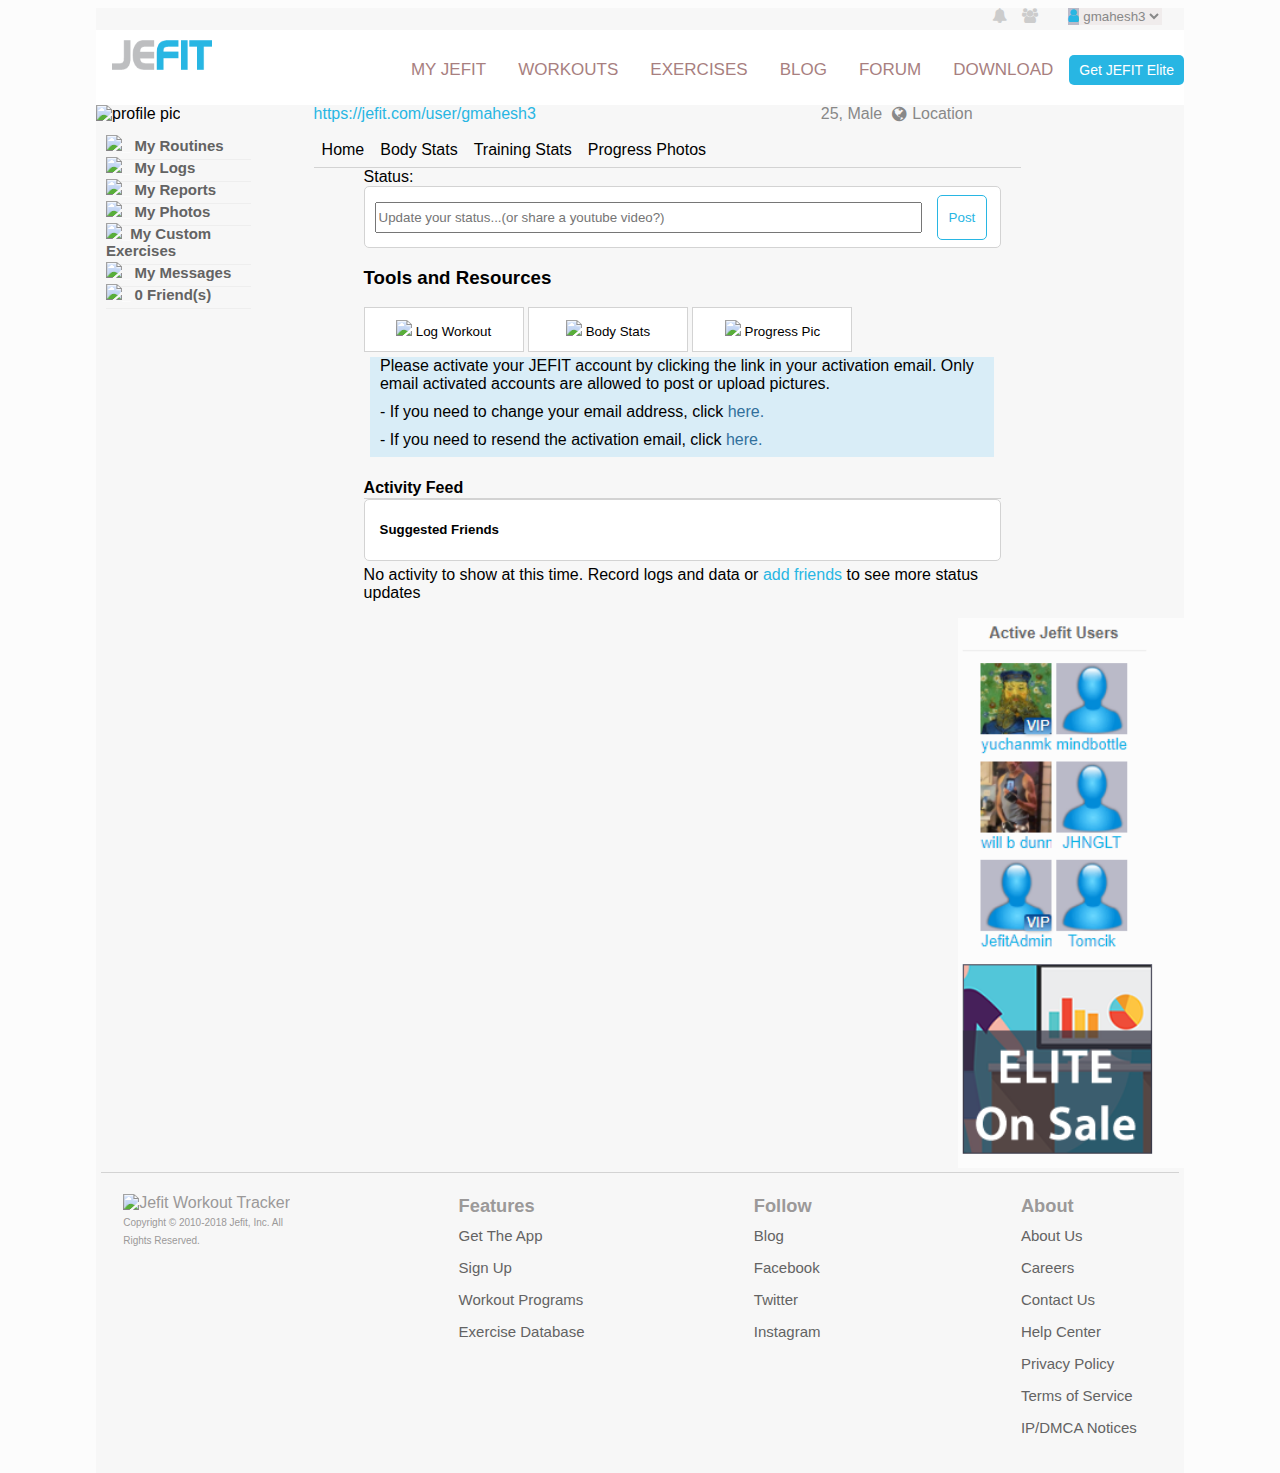
==== commit ba0b0c5e: "paths Given" ====
--- a/dashboard.html
+++ b/dashboard.html
@@ -4,12 +4,15 @@
 <head>
     <meta charset="UTF-8">
     <meta name="viewport" content="width=device-width, initial-scale=1.0">
-    <link rel="stylesheet" href="cal1.css">
-    <link rel="icon" href="[data-uri]" type="image/icon type">
+    <!-- <link rel="stylesheet" href="cal1.css"> -->
     <link rel="stylesheet" href="dashboard.css">
     <link rel="stylesheet" href="https://cdnjs.cloudflare.com/ajax/libs/font-awesome/4.7.0/css/font-awesome.min.css">
+    <script src="//ajax.googleapis.com/ajax/libs/jquery/2.1.1/jquery.min.js"></script>
+    <script src="//cdnjs.cloudflare.com/ajax/libs/Chart.js/1.0.2/Chart.min.js"></script>
+    <script src="//ajax.googleapis.com/ajax/libs/jquery/2.1.1/jquery.min.js"></script>
+    <script src="//cdnjs.cloudflare.com/ajax/libs/Chart.js/1.0.2/Chart.min.js"></script>
     <script src='https://kit.fontawesome.com/a076d05399.js'></script>
-    <title>gmahesh3 - Home | Jefit - Best workout</title>
+    <title>www.jefit.com</title>
 </head>
 
 <body>
@@ -28,14 +31,14 @@
         </div>
         <div class="navbar-container">
             <div class="navbar" id="navbarjs">
-                <a href="index.html" class="remove-underline"><img class="logo-jefit" src="./images/logo_jefit.png" /></a>
+                <a href="./index.html" class="remove-underline"><img class="logo-jefit" src="./images/logo_jefit.png" /></a>
                 <button class="get-jefit-btn">Get JEFIT Elite</button>
                 <a class="float-right" href="#DOWNLOAD">DOWNLOAD</a>
                 <a class="float-right" href="#FORUM">FORUM</a>
                 <a class="float-right" href="#BLOG">BLOG</a>
                 <a class="float-right" href="#EXERCISES">EXERCISES</a>
                 <a class="float-right" href="#WORKOUTS">WORKOUTS</a>
-                <a class="float-right" href="#MY JEFIT">MY JEFIT</a>
+                <a href="./dashboard.html" class="float-right" >MY JEFIT</a>
                 <a href="javascript:void(0);" class="icon" onclick="myFunction()">
                     <i class="fa fa-bars"></i>
                 </a>
@@ -45,17 +48,25 @@
             <!--Middle-Left-Container -->
             <div class="middle__left">
                 <div>
-                    <img class="middle__left__img" src="https://www.jefit.com/images/noProfilePic220.png" alt="profile pic">
+                    <img class="middle__left__img" src="https://www.jefit.com/images/noProfilePic220.png"
+                        alt="profile pic">
                 </div>
 
                 <ul class="Middle__Left__Container">
-                    <p class="left__block"><img src="https://www.jefit.com/images/routine_icon_64_64.png" width="23"><a style="color: white;">_</a> My Routines</p>
-                    <p class="left__block"><img src="https://www.jefit.com/images/main_menu_logs_70_70.png" width="23"><a style="color: white;">_</a>  My Logs</p>
-                    <p class="left__block"><img src="https://www.jefit.com/images/training_reports_icon_70_70.png" width="23"><a style="color: white;">_</a> My Reports</p>
-                    <p class="left__block"><img src="https://www.jefit.com/images/pictureicon.png" width="23"><a style="color: white;">_</a> My Photos</p>
-                    <p class="left__block"><img src="https://www.jefit.com/images/exercise_icon3_64_64.png" width="23"><a style="color: white;">_</a>My Custom Exercises</p>
-                    <p class="left__block"><img src="https://www.jefit.com/images/message_icon.png" width="23"><a style="color: white;">_</a> My Messages</p>
-                    <p class="left__block"><img src="https://www.jefit.com/images/friend_request_20.png" width="23"><a style="color: white;">_</a> 0 Friend(s)</p>
+                    <p class="left__block"><img src="https://www.jefit.com/images/routine_icon_64_64.png" width="23"><a
+                            style="color: white;">_</a> My Routines</p>
+                    <p class="left__block"><img src="https://www.jefit.com/images/main_menu_logs_70_70.png"
+                            width="23"><a style="color: white;">_</a> My Logs</p>
+                    <p class="left__block"><img src="https://www.jefit.com/images/training_reports_icon_70_70.png"
+                            width="23"><a style="color: white;">_</a> My Reports</p>
+                    <p class="left__block"><img src="https://www.jefit.com/images/pictureicon.png" width="23"><a
+                            style="color: white;">_</a> My Photos</p>
+                    <p class="left__block"><img src="https://www.jefit.com/images/exercise_icon3_64_64.png"
+                            width="23"><a style="color: white;">_</a>My Custom Exercises</p>
+                    <p class="left__block"><img src="https://www.jefit.com/images/message_icon.png" width="23"><a
+                            style="color: white;">_</a> My Messages</p>
+                    <p class="left__block"><img src="https://www.jefit.com/images/friend_request_20.png" width="23"><a
+                            style="color: white;">_</a> 0 Friend(s)</p>
                 </ul>
             </div>
             <!--*  *-->
@@ -78,20 +89,22 @@
 
                     <div class="tab-content">
                         <div id="home" data-tab-content class="active">
-                            <p>Status:</p>
-                            <p></p>
+                            <span>Status:</span>
+                            <span id="status-value"></span>
                             <div class="hometab">
                                 <input type="text" id="status"
                                     placeholder="Update your status...(or share a youtube video?)">
-                                <button class="status-btn">Post</button>
+                                <button class="status-btn" id="post-status-btn">Post</button>
                             </div>
                             <h3>Tools and Resources</h3>
-                            <button class="logWorkBtn"><i class='fas fa-dumbbell'
-                                    style='font-size:24px;color:green'></i> Log Workout</button>
-                            <button class="bodystats"><i class='fas fa-dumbbell' style='font-size:24px;color:blue'></i>
-                                Body Stats</button>
-                            <button class="progresspic"><i class='fas fa-dumbbell' style='font-size:24px;color:red'></i>
-                                Progress Pic.</button>
+                            <a href="./update_body_stats.html"><button class="logWorkBtn"><img src="https://www.jefit.com/images/traininglogicon.png"
+                                width="30" style="font-size:24px"> Log Workout</button></a>
+                           <a href="./update_body_stats.html"> <button class="bodystats"><img src="https://www.jefit.com/images/bodystatusicon.png"
+                            width="30" style='font-size:24px'>
+                        Body Stats</button></a>
+                            <a href="./progress_pictures.html"><button class="progresspic"><img src="https://www.jefit.com/images/takepictureicon.png"
+                                width="30" style='font-size:24px'>
+                            Progress Pic</button></a>
                             <div class="para-info">
                                 <p>Please activate your JEFIT account by clicking the link in your activation email.
                                     Only email activated accounts are allowed to post or upload pictures.</p>
@@ -108,78 +121,336 @@
                             <p class="textlabel">
                                 No activity to show at this time. Record logs and data or <a href="#"
                                     class="bottom-label">add friends</a> to see more status updates</p>
-
                         </div>
-                        <div id="BodyStats" data-tab-content>
-                            <h1>BodyStats</h1>
-                            <p>This is BodyStats</p>
+                        <div id="BodyStats" data-tab-content >                            
+                            <div>
+                                <div class="body-stats-updates">
+                                    <h4 class="body-stats-updates-title">Latest Body Stats</h4>
+                                    <label class="body-stats-last-updated">Last Updated:</label>
+                                    <span id="last-updated-time"></span>
+                                </div>
+                                <a class="update-body-stats-page " href="./update_body_stats.html">Update Body Stats</a>
+                            </div>
+                            <img style="display: none;" onload="loadChart()">
+                            <hr class="bottom-line-body-stats-menu" ></hr>
+                            <div class="male-img-body-info">
+                                <div class="male-img-body-info-data"> 
+                                    <div style="color:#999">Height </div>
+                                    <strong style="font-size:24px;color: #0AB2E6">0</strong>
+                                    <strong style="font-size:12px;color: #0AB2E6"> in</strong>
+                                </div>
+                                <div class="body-stats-info-card"  onload="loadChart()">
+
+                                    <div style="color:#999">Current Weight</div>
+                                    <div class="current-weight">
+                                            <strong style="font-size:24px">150</strong>
+                                            <strong style="font-size:12px"> lbs</strong>
+                                        </a>
+                                    </div>
+
+
+                                    <div class="body-stats-margin-color" >Lean Body Mass </div>
+                                    <div class="dashed-line-bottom">
+                                        <strong style="font-size:24px">150</strong>
+                                        <strong style="font-size:12px"> lbs</strong>
+                                    </div>
+
+
+                                    <div class="body-stats-margin-color">Body Fat Mass </div>
+                                    <div class="dashed-line-bottom">
+                                        <strong style="font-size:24px">0</strong>
+                                        <strong style="font-size:12px"> lbs</strong>
+                                    </div>
+
+                                    <div class="body-stats-margin-color">BMI</div>
+                                    <div class="dashed-line-bottom">
+                                        <strong style="font-size:24px">20.34</strong>
+                                    </div>
+                                </div>
+                                <canvas id="myChart"  ></canvas>
+                                <p id="chart-percentage"></p>                                
+                            </div>                            
                         </div>
+
+
                         <div id="TrainingStats" data-tab-content>
-                            <h1>TrainingStats</h1>
-                            <p>This is TrainingStats </p>
+                            <div class="Benchmark_container">
+                                <strong class="Exercise__Progress">Benchmark Exercise Progress</strong>
+                                <div class="Update"> Last Updated: 2020-12-30<a href="./managegoals.html" class="Manage">Manage Your Goals</a>
+                                    <!-- Manage Your goal -->
+                                    <div id="Manage__Goal"></div>
+
+                                    <!--  -->
+                                </div>
+                            </div>
+                            <div class="Exercise__Container">
+                                <div class="Barbell__Stats">
+                                    <a href="http://www.jefit.com/exercises/2/barbell-bench-press"
+                                        class="Barbell__Stats">Barbell Bench
+                                        Press</a>
+                                </div>
+                                <div class="Barbell__Stats__img">
+                                    <a href="http://www.jefit.com/exercises/2/barbell-bench-press">
+                                        <img src="https://www.jefit.com/images/exercises/800_600/8.jpg" width="100"></a>
+                                </div>
+                                <div class="Goal__Box">
+                                    <div class="lbs__Goal"><a style="color:#0086C9"> -- </a>
+                                        <span style="margin-left:2px; font-size:14px">of goal lbs</span>
+                                    </div>
+                                    <input class="progressbar-Status" />
+                                    <div class="Goal__Prog__Box">
+                                        <div>
+                                            <div class="Goal__Prog__Box1">Goal Progress : <span
+                                                    style="color: #666666; font-weight: bold;">0.00</span><span
+                                                    style="font-size:9px">%</span>
+                                            </div>
+                                        </div>
+                                    </div>
+                                </div>
+                                <div class="Day__Container">
+                                    <span style="color:#999">Days Left </span>
+                                    <div style="font-size:30px; font-weight:bold; margin-top:10px">0</div>
+                                </div>
+                                <div class="Barbell__Stats">
+                                    <a href="http://www.jefit.com/exercises/12/barbell-squat"
+                                        class="Barbell__Stats">Barbell Squat</a>
+                                </div>
+                                <div class="Barbell__Stats__img">
+                                    <a href="http://www.jefit.com/exercises/12/barbell-squat">
+                                        <img src="https://www.jefit.com/images/exercises/800_600/49.jpg"
+                                            width="100"></a>
+                                </div>
+                                <input class="progressbar-Status" />
+                                <div class="Goal__Box">
+                                    <div class="lbs__Goal"><a style="color:#0086C9"> -- </a>
+                                        <span style="margin-left:2px; font-size:14px">of goal lbs</span>
+                                    </div>
+                                    <div class="Goal__Prog__Box">
+                                        <div>
+                                            <div class="Goal__Prog__Box1">Goal Progress : <span
+                                                    style="color: #666666; font-weight: bold;">0.00</span><span
+                                                    style="font-size:9px">%</span>
+                                            </div>
+                                        </div>
+                                    </div>
+                                </div>
+                                <div class="Day__Container">
+                                    <span style="color:#999">Days Left </span>
+                                    <div style="font-size:30px; font-weight:bold; margin-top:10px">0</div>
+                                </div>
+                                <div class="Barbell__Stats">
+                                    <a href="http://www.jefit.com/exercises/93/barbell-deadlift"
+                                        class="Barbell__Stats">Barbell Deadlift</a>
+                                </div>
+                                <div class="Barbell__Stats__img">
+                                    <a href="http://www.jefit.com/exercises/93/barbell-deadlift">
+                                        <img src="https://www.jefit.com/images/exercises/800_600/372.jpg"
+                                            width="100"></a>
+                                </div>
+                                <input class="progressbar-Status" />
+                                <div class="Goal__Box">
+                                    <div class="lbs__Goal"><a style="color:#0086C9"> -- </a>
+                                        <span style="margin-left:2px; font-size:14px">of goal lbs</span>
+                                    </div>
+                                    <div class="Goal__Prog__Box">
+                                        <div>
+                                            <div class="Goal__Prog__Box1">Goal Progress : <span
+                                                    style="color: #666666; font-weight: bold;">0.00</span><span
+                                                    style="font-size:9px">%</span>
+                                            </div>
+                                        </div>
+                                    </div>
+                                </div>
+                                <div class="Day__Container">
+                                    <span style="color:#999">Days Left </span>
+                                    <div style="font-size:30px; font-weight:bold; margin-top:10px">0</div>
+                                </div>
+
+
+                                <div class="Barbell__Stats">
+                                    <a href="http://www.jefit.com/exercises/112/barbell-bicep-curl"
+                                        class="Barbell__Stats">Barbell Bicep
+                                        Curl</a>
+                                </div>
+                                <div class="Barbell__Stats__img">
+                                    <a href="http://www.jefit.com/exercises/112/barbell-bicep-curl">
+                                        <img src="https://www.jefit.com/images/exercises/800_600/448.jpg"
+                                            width="100"></a>
+                                </div>
+                                <input class="progressbar-Status" />
+                                <div class="Goal__Box">
+                                    <div class="lbs__Goal"><a style="color:#0086C9"> -- </a>
+                                        <span style="margin-left:2px; font-size:14px">of goal lbs</span>
+                                    </div>
+                                    <div class="Goal__Prog__Box">
+                                        <div>
+                                            <div class="Goal__Prog__Box1">Goal Progress : <span
+                                                    style="color: #666666; font-weight: bold;">0.00</span><span
+                                                    style="font-size:9px">%</span>
+                                            </div>
+                                        </div>
+                                    </div>
+                                </div>
+                                <div class="Day__Container">
+                                    <span style="color:#999">Days Left </span>
+                                    <div style="font-size:30px; font-weight:bold; margin-top:10px">0</div>
+                                </div>
+
+
+                                <div class="Barbell__Stats">
+                                    <a href="http://www.jefit.com/exercises/55/barbell-tricep-extension"
+                                        class="Barbell__Stats">Barbell Tricep
+                                        Extension</a>
+                                </div>
+                                <div class="Barbell__Stats__img">
+                                    <a href="http://www.jefit.com/exercises/55/barbell-tricep-extension">
+                                        <img src="https://www.jefit.com/images/exercises/100_75/449.jpg"
+                                            width="100"></a>
+                                </div>
+                                <input class="progressbar-Status" />
+                                <div class="Goal__Box">
+                                    <div class="lbs__Goal"><a style="color:#0086C9"> -- </a>
+                                        <span style="margin-left:2px; font-size:14px">of goal lbs</span>
+                                    </div>
+                                    <div class="Goal__Prog__Box">
+                                        <div>
+                                            <div class="Goal__Prog__Box1">Goal Progress : <span
+                                                    style="color: #666666; font-weight: bold;">0.00</span><span
+                                                    style="font-size:9px">%</span>
+                                            </div>
+                                        </div>
+                                    </div>
+                                </div>
+                                <div class="Day__Container">
+                                    <span style="color:#999">Days Left </span>
+                                    <div style="font-size:30px; font-weight:bold; margin-top:10px">0</div>
+                                </div>
+
+
+                                <div class="Barbell__Stats">
+                                    <a href="http://www.jefit.com/exercises/10/barbell-shoulder-press"
+                                        class="Barbell__Stats">Barbell Shoulder
+                                        Press</a>
+                                </div>
+                                <div class="Barbell__Stats__img">
+                                    <a href="http://www.jefit.com/exercises/10/barbell-shoulder-press">
+                                        <img src="https://www.jefit.com/images/exercises/100_75/41.jpg" width="100"></a>
+                                </div>
+                                <input class="progressbar-Status" />
+                                <div class="Goal__Box">
+                                    <div class="lbs__Goal"><a style="color:#0086C9"> -- </a>
+                                        <span style="margin-left:2px; font-size:14px">of goal lbs</span>
+                                    </div>
+                                    <div class="Goal__Prog__Box">
+                                        <div>
+                                            <div class="Goal__Prog__Box1">Goal Progress : <span
+                                                    style="color: #666666; font-weight: bold;">0.00</span><span
+                                                    style="font-size:9px">%</span>
+                                            </div>
+                                        </div>
+                                    </div>
+                                </div>
+                                <div class="Day__Container">
+                                    <span style="color:#999">Days Left </span>
+                                    <div style="font-size:30px; font-weight:bold; margin-top:10px">0</div>
+                                </div>
+                            </div>                           
                         </div>
                         <div id="ProgressPhotos" data-tab-content>
-                            <h1>ProgressPhotos</h1>
-                            <p>This is ProgressPhotos </p>
+                            <div class="progress__pic__container">
+                                <div class="progress__pic__Bar">
+                                    <div>
+                                        <div class="progress__pic__Bar2">
+                                            <strong style="margin-left:5px; color:#4d4f53; font-size:16px"> Progress Pictures </strong>
+                                            <span class="Edit__upload">More</span>
+                                            <span class="Edit__upload">Edit</span>
+                                            <span class="Edit__upload">Upload</span>
+                                        </div>
+                                    </div>
+                                </div>
+                                <div class="progress__pic__sub__Box">
+                                    <div>
+                                        <div class="progress__pic__sub__Box1">
+                                            <p>
+                                                <img src="https://www.jefit.com/assets/img/group-avatar.png"
+                                                    value="Upload Some Progress Pictures Now">
+                                            </p>
+                                            <p style=" margin-top:10px">
+                                                <input type="button" class="picturepostButton"
+                                                    value="No Picture Found, Upload now to enable progress photo comparison feature.">
+                                            </p>
+                                        </div>
+                                    </div>
+                                </div>
+                            </div>
                         </div>
                     </div>
                 </div>
+                <!-- Log workourt -->
+                <div id="Log__Workout"></div>
+                <!--  -->
+
+                <!-- Body Stats -->
+                <div id="Body__Stats"></div>
+                <!--  -->
+
+                <!-- Progress Pic -->
+                <div id="Progress__Pic"></div>
+                <!--  -->
+
             </div>
+
+            <!-- Middle-Right-Container -->
+            <div class="middle__right">
+                <img class="middle__right__img" src="./images/rightpic.png" alt="rightuser_pic" />
+            </div>
+            <!--  -->
         </div>
-
-        <!-- Middle-Right-Container -->
-        <div class="middle__right">
-            <img class="middle__right__img" src="https://i.imgur.com/4qvKVBj.png" alt="rightuser_pic" />
-        </div>
-        <!--  -->
-    </div>
-    <div style="clear: both;"></div>
-    <div class="footer-container">
-        <footer class="foot_bar">
-            <div class="row">
-                <div class="box-1">
-                    <img src="https://www.jefit.com/images/logo_155_40.png" alt="Jefit Workout Tracker"
-                        width="80"><br />
-                    <small>Copyright © 2010-2018 Jefit, Inc. All Rights
-                        Reserved.</small>
+        <div style="clear: both;"></div>
+        <div class="footer-container">
+            <footer class="foot_bar">
+                <div class="row">
+                    <div class="box-1">
+                        <img src="https://www.jefit.com/images/logo_155_40.png" alt="Jefit Workout Tracker"
+                            width="80"><br />
+                        <small>Copyright © 2010-2018 Jefit, Inc. All Rights
+                            Reserved.</small>
+                    </div>
+                    <div class="content__heading">
+                        <h5>Features</h5>
+                        <ul class="content__footer">
+                            <p>Get The App</p>
+                            <p>Sign Up</p>
+                            <p>Workout Programs</p>
+                            <p>Exercise Database</p>
+                        </ul>
+                    </div>
+                    <div class="content__heading">
+                        <h5>Follow</h5>
+                        <ul class="content__footer">
+                            <p>Blog</p>
+                            <p>Facebook</p>
+                            <p>Twitter</p>
+                            <p>Instagram</p>
+
+                        </ul>
+                    </div>
+                    <div class="content__heading">
+                        <h5>About</h5>
+                        <ul class="content__footer">
+                            <p>About Us</p>
+                            <p>Careers </p>
+                            <p>Contact Us</p>
+                            <p>Help Center</p>
+                            <p>Privacy Policy</p>
+                            <p>Terms of Service</p>
+                            <p>IP/DMCA Notices</p>
+                        </ul>
+                    </div>
                 </div>
-                <div class="content__heading">
-                    <h5>Features</h5>
-                    <ul class="content__footer">
-                        <p>Get The App</p>
-                        <p>Sign Up</p>
-                        <p>Workout Programs</p>
-                        <p>Exercise Database</p>
-                    </ul>
-                </div>
-                <div class="content__heading">
-                    <h5>Follow</h5>
-                    <ul class="content__footer">
-                        <p>Blog</p>
-                        <p>Facebook</p>
-                        <p>Twitter</p>
-                        <p>Instagram</p>
-
-                    </ul>
-                </div>
-                <div class="content__heading">
-                    <h5>About</h5>
-                    <ul class="content__footer">
-                        <p>About Us</p>
-                        <p>Careers </p>
-                        <p>Contact Us</p>
-                        <p>Help Center</p>
-                        <p>Privacy Policy</p>
-                        <p>Terms of Service</p>
-                        <p>IP/DMCA Notices</p>
-                    </ul>
-                </div>
-            </div>
-        </footer>
-    </div>
+            </footer>
+        </div>        
     </div>
     <script src="dashboard.js"></script>
 </body>
-
-
-</html>+</html>
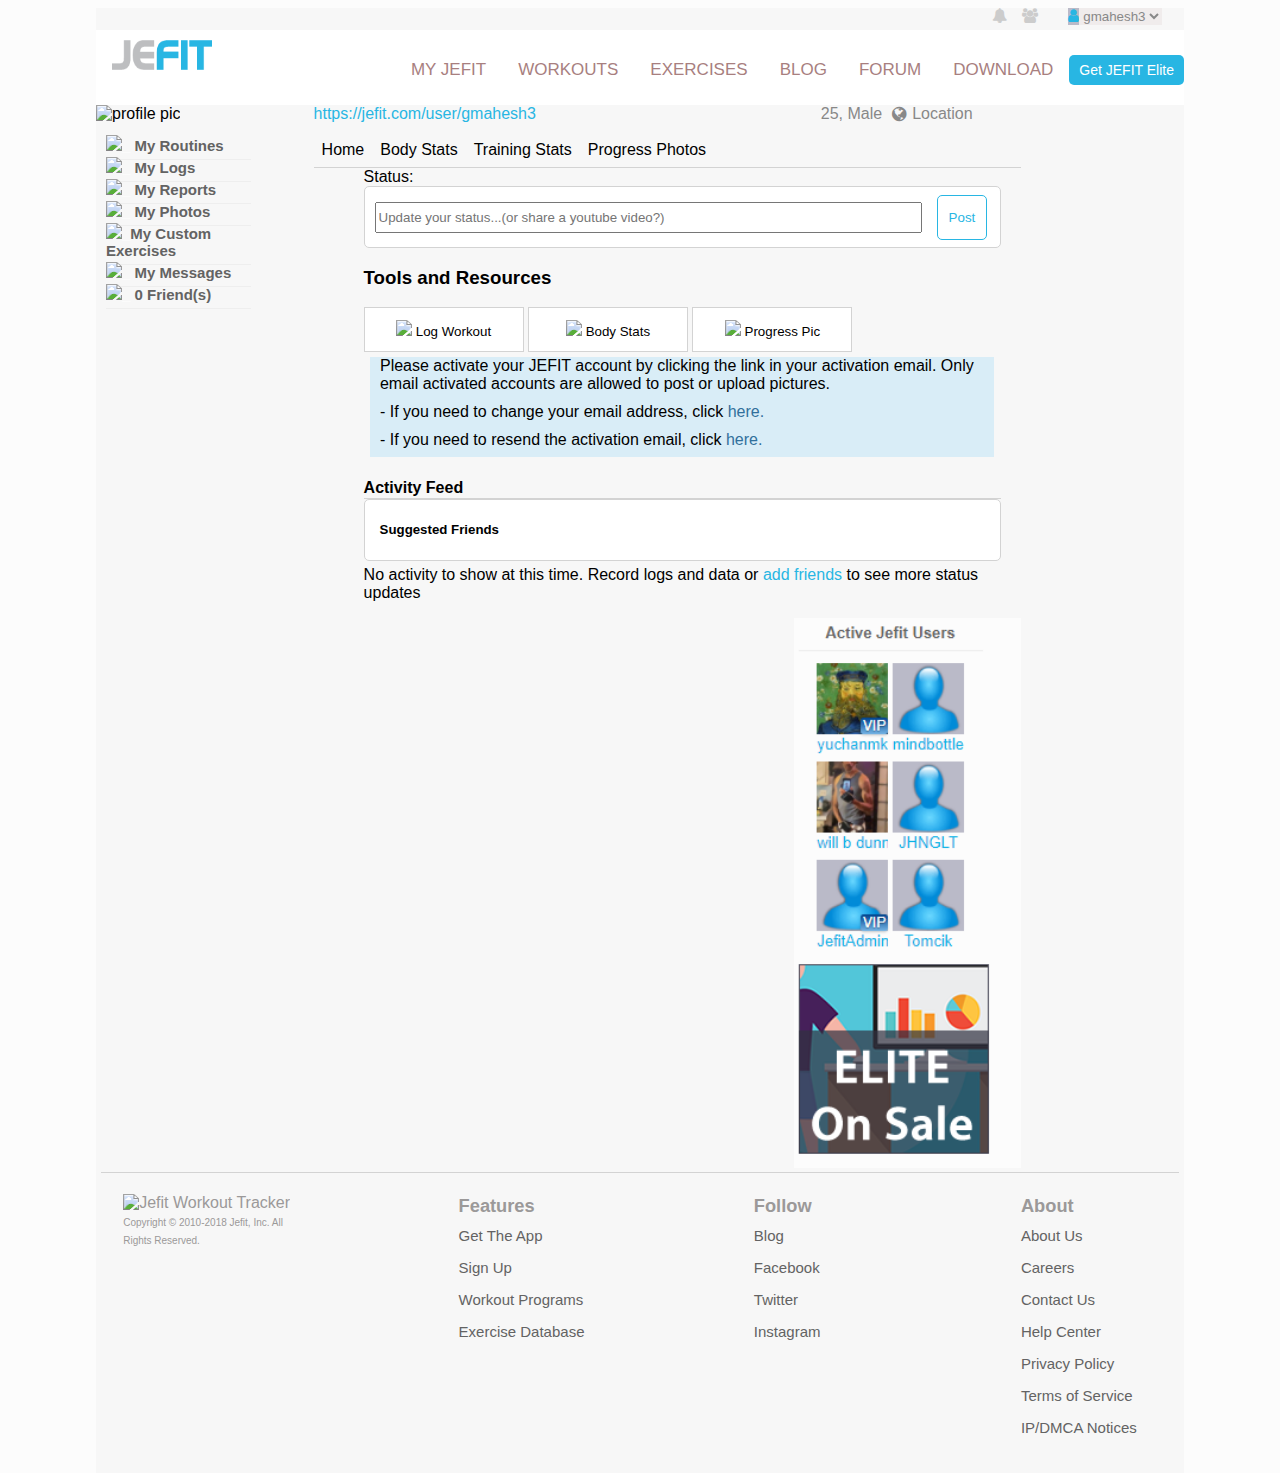
==== commit 74246566: "edited" ====
--- a/dashboard.html
+++ b/dashboard.html
@@ -176,7 +176,11 @@
                         <div id="TrainingStats" data-tab-content>
                             <div class="Benchmark_container">
                                 <strong class="Exercise__Progress">Benchmark Exercise Progress</strong>
+<<<<<<< HEAD
+                                <div class="Update"> Last Updated: 2020-12-30<a href="./" class="Manage">Manage Your Goals</a>
+=======
                                 <div class="Update"> Last Updated: 2020-12-30<a href="./managegoals.html" class="Manage">Manage Your Goals</a>
+>>>>>>> b2f6c574c1f16cb86a35cb8d47cedf2dea2b2329
                                     <!-- Manage Your goal -->
                                     <div id="Manage__Goal"></div>
 
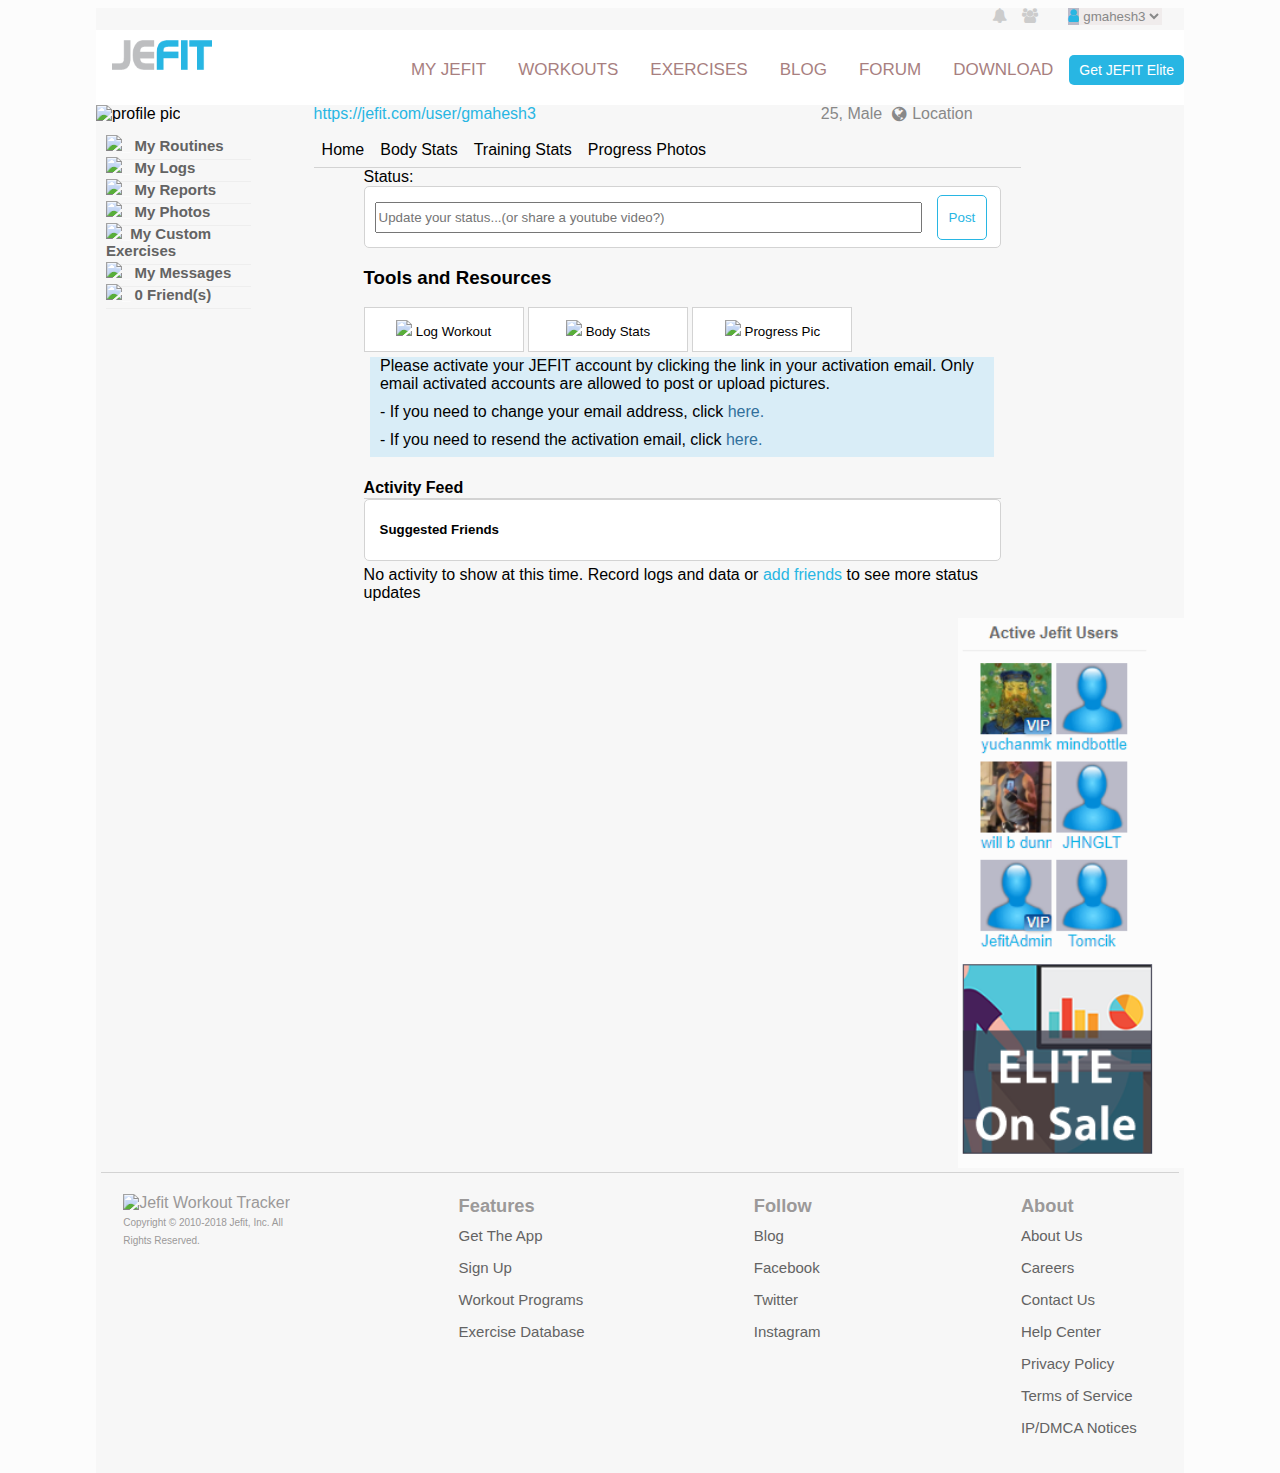
==== commit 4db18305: "changes made" ====
--- a/dashboard.html
+++ b/dashboard.html
@@ -176,11 +176,7 @@
                         <div id="TrainingStats" data-tab-content>
                             <div class="Benchmark_container">
                                 <strong class="Exercise__Progress">Benchmark Exercise Progress</strong>
-<<<<<<< HEAD
-                                <div class="Update"> Last Updated: 2020-12-30<a href="./" class="Manage">Manage Your Goals</a>
-=======
                                 <div class="Update"> Last Updated: 2020-12-30<a href="./managegoals.html" class="Manage">Manage Your Goals</a>
->>>>>>> b2f6c574c1f16cb86a35cb8d47cedf2dea2b2329
                                     <!-- Manage Your goal -->
                                     <div id="Manage__Goal"></div>
 
